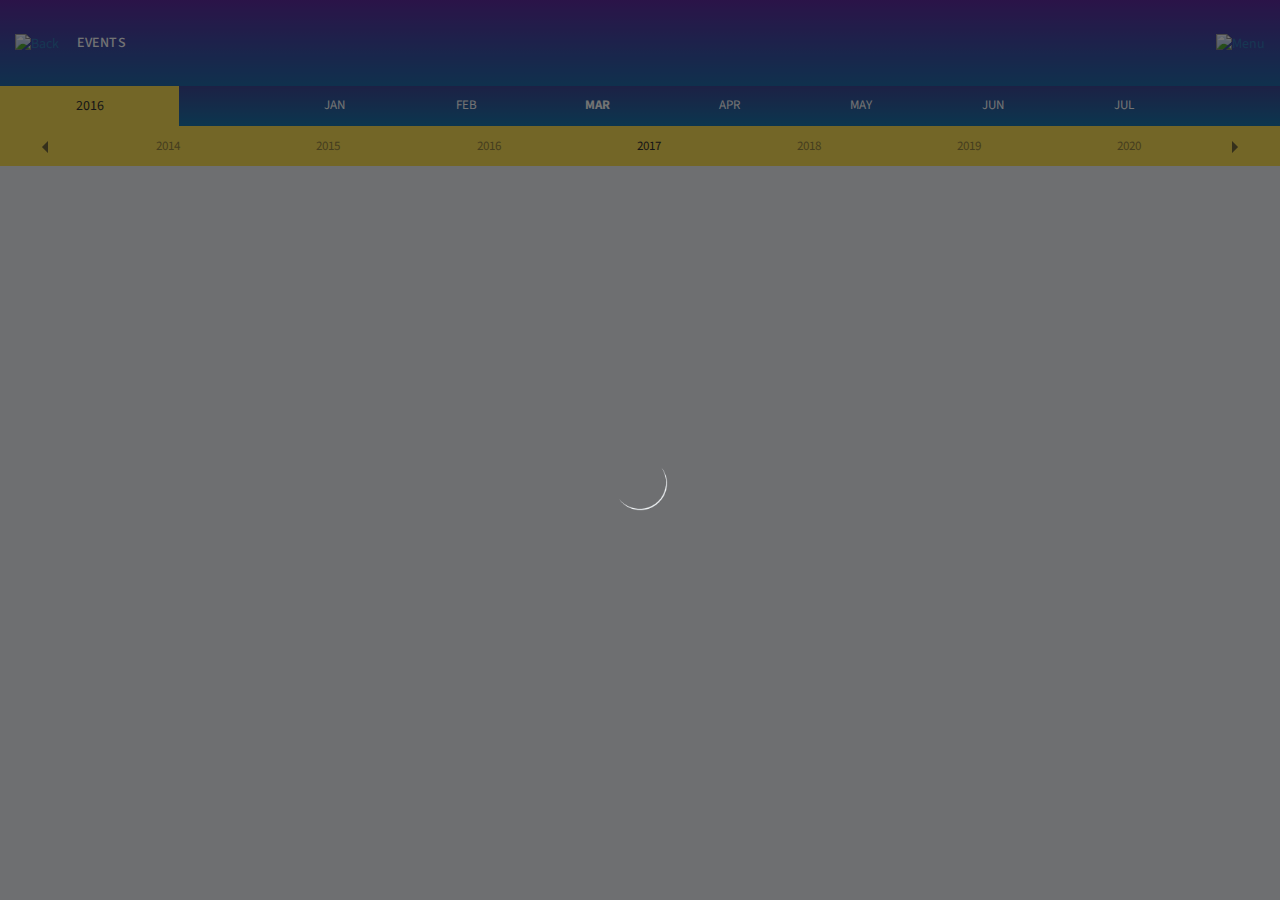
==== events.html @ c9eff9c0 "new version" ====
<!DOCTYPE html>
<html lang="en">
<head>
	<meta charset="utf-8">
	<meta http-equiv="X-UA-Compatible" content="IE=edge">
	<meta name="viewport" content="width=device-width, initial-scale=1, maximum-scale=1, user-scalable=no">
	<title>Health First</title>
	<link href="https://fonts.googleapis.com/css?family=Source+Sans+Pro:400,600,700,900" rel="stylesheet">
	<link href="css/bootstrap.min.css" rel="stylesheet">
	<!--<link href="css/bootstrap-datepicker.css" rel="stylesheet">-->
	<link href="css/theme.css?v=1.9" rel="stylesheet">
	<!--<link href="css/bootstrap-fileupload.css" rel="stylesheet">-->
</head>
<body class="event-page">
	<header id="pageheader">
		<div class="header">
			<div class="panel-control-left"><a href="#"><img alt="Back" src="assets/img/menu2.png" width="21" height="19"></a></div>
			<div class="site-title"><h4>Events</h4></div>
			<div class="panel-control-right"><a href="#"><img alt="Menu" src="assets/img/menu-icon.png" width="4" height="16"></a></div>
		</div>
	</header>
    <main id="pagecontent">
        <div id="htmlContent">
			<div id="events_html">
<div class="calendar-bottom">
	<div class="calendar-year"><div class="calendar-month-year-text">2016</div></div>
	<span class="navigate"><a id="scrollRight" href="#"><img src="assets/img/front-arrow2.png" alt="" width="6" height="12"></a></span>
	<ul class="month-list">
		<li class="month-block">JAN</li><li class="month-block">FEB</li><li class="month-block current">MAR</li><li class="month-block">APR</li><li class="month-block">MAY</li><li class="month-block">JUN</li><li class="month-block">JUL</li><li class="month-block">AUG</li><li class="month-block">SEP</li><li class="month-block">OCT</li><li class="month-block">NOV</li><li class="month-block">DEC</li>
	</ul>
  <span class="navigate text-right"> <a id="scrollLeft" href="#"><img src="assets/img/back-arrow2.png" alt="" width="6" height="12"></a></span>
</div>
				
				<div class="cal-year">
					<div id="backyear" class="cal-left"><img src="assets/img/back-arrow.png" alt="" width="6" height="12"></div>
					<ul class="year-list">
						<li class="">2014</li>
						<li class="">2015</li>
						<li class="">2016</li>
						<li class="current">2017</li>
						<li class="">2018</li>
						<li class="">2019</li>
						<li class="">2020</li>
						<li class="">2021</li>
						<li class="">2022</li>
					</ul>
					<div id="frontyear" class="cal-right"><img src="assets/img/front-arrow.png" alt="" width="6" height="12"></div>
				</div>
				<ul class="media-list media-list-linked event-list">
                					
				</ul>
			</div>
            
            <div id="confirmation_html" style="visibility:hidden;">
 <div class="profile-tab2">
	
    <div class="tab-content">
        
        
        <div id="confirmation2" class="tab-pane active">
            <form autocomplete="off" class="yc-form" name="addappointment" id="addappointment" method="post" >
                            <input name="event_id" id="event_id" value="" type="hidden">
                            <input name="event_date" id="event_date" value="" type="hidden">
							<div class="login-from">
								<div class="pagefoot sign-text">
									<p>Please e-sign below and send your<br>
										registration. A representative will stay in<br>
										touch with you shortly</p>
								</div>
								<div class="form-group yc-form-signfield sign-field" style="position:relative;">
									<div class="input">
										<div>
											<div id="content">
												<a id="clearsign" href="javascript:;">Clear</a>
												<div id="signatureparent">
                                                    <div id="signature" class="yc-signature"></div>
                                                </div>
											</div>
											<div id="scrollgrabber"></div>
											<div id="signhere" style="display: block;">Sign Here</div>
										</div>
										<div class="clearboth"></div>
										<input name="signature_capture" id="signature_capture" type="hidden">
										<input name="signature_data" id="signature_data" type="hidden">
									</div>
								</div>
								<div class="pagefoot pagefoot-link">
									<p><a href="">Privacy Policy</a> | <a href="">Terms of Conditions</a></p>
								</div>
								<div class="yc_submit" style="display:none;">
										<input class="yc-button primary large" value="Finish" name="non_cli_conf" id="non_cli_conf" type="submit">
								</div>
							</div>
						</form>
        </div>									
    </div>
			</div>
            <div class="md-modal md-effect-1 " id="non_appoinmentSuccess" >
           
					<div class="md-content">
						<div class="success_body">
							<div class="success_content">
								<img src="assets/img/success_tick.png" alt="tickmark" width="46" height="46">
													<h4>You are now checked-in for your visit with <span></span></h4>
								<a class="successdonebtn" id="successlink" href="home.html">ok</a>
							</div>
							<div class="success_container">
								<h4>Download our FREE app and manage your health in one place</h4>
							</div>
						</div>
					</div>
				</div>
            </div>
            
            
		</div>
    </main>
    <footer id="pagefooter"> </footer>
    <div id="loading" style="text-align: center; ">
        <img src="img/AcuantWebServices/ring.gif" alt="loading" width="66" height="66">
    </div>
    <div class="md-overlay md-show"></div>
    <script src="js/jquery.min.js"></script>
    <script src="js/bootstrap.min.js"></script>
	<script type="text/javascript" src="js/jquery.nicescroll.min.js"></script>
    <script type='text/javascript' src='js/select2.js'></script>
    <script src="plugins/jSignature/jSignature.min.noconflict.js"></script>
    <script src="js/events.js"></script>
    <script src="js/bootstrap-datepicker.min.js"></script>
   
</body>
</html>
---- css/theme.css ----
.clearfix{*zoom:1;}
.clearfix:before,
.clearfix:after{display:table;content:"";line-height:0;}
.clearfix:after{clear:both;}
.hide-text{font:0/0 a;color:transparent;text-shadow:none;background-color:transparent;border:0;}
.input-block-level{display:block;width:100%;min-height:30px;-webkit-box-sizing:border-box;-moz-box-sizing:border-box;box-sizing:border-box;}
.btn-file{overflow:hidden;position:relative;vertical-align:middle;}
.btn-file > input{position:absolute;top:0;right:0;margin:0;opacity:0;filter:alpha(opacity=0);transform:translate(-300px, 0) scale(4);font-size:23px;direction:ltr;cursor:pointer;}
.fileupload{margin-bottom:9px;}
.fileupload .uneditable-input{display:inline-block;margin-bottom:0px;vertical-align:middle;cursor:text;}
.fileupload .thumbnail{overflow:hidden;display:inline-block;margin-bottom:5px;vertical-align:middle;text-align:center;}
.fileupload .thumbnail > img{display:inline-block;vertical-align:middle;max-height:100%;}
.fileupload .btn{vertical-align:middle;}
.fileupload-exists .fileupload-new,
.fileupload-new .fileupload-exists{display:none;}
.fileupload-inline .fileupload-controls{display:inline;}
.fileupload-new .input-append .btn-file{-webkit-border-radius:0 3px 3px 0;-moz-border-radius:0 3px 3px 0;border-radius:0 3px 3px 0;}
.thumbnail-borderless .thumbnail{border:none;padding:0;-webkit-border-radius:0;-moz-border-radius:0;border-radius:0;-webkit-box-shadow:none;-moz-box-shadow:none;box-shadow:none;}
.fileupload-new.thumbnail-borderless .thumbnail{border:1px solid #ddd;}
.control-group.warning .fileupload .uneditable-input{color:#a47e3c;border-color:#a47e3c;}
.control-group.warning .fileupload .fileupload-preview{color:#a47e3c;}
.control-group.warning .fileupload .thumbnail{border-color:#a47e3c;}
.control-group.error .fileupload .uneditable-input{color:#b94a48;border-color:#b94a48;}
.control-group.error .fileupload .fileupload-preview{color:#b94a48;}
.control-group.error .fileupload .thumbnail{border-color:#b94a48;}
.control-group.success .fileupload .uneditable-input{color:#468847;border-color:#468847;}
.control-group.success .fileupload .fileupload-preview{color:#468847;}
.control-group.success .fileupload .thumbnail{border-color:#468847;}
.select2-container{box-sizing:border-box;display:inline-block;margin:0;position:relative;vertical-align:middle;}
.select2-container .select2-selection--single{box-sizing:border-box;cursor:pointer;display:block;height:30px;user-select:none;-webkit-user-select:none;}
.select2-container .select2-selection--single .select2-selection__rendered{display:block;padding-left:12px;padding-right:20px;overflow:hidden;text-overflow:ellipsis;white-space:nowrap;font-size:13px;}
.select2-container .select2-selection--single .select2-selection__clear{position:relative;}
.select2-container[dir="rtl"] .select2-selection--single .select2-selection__rendered{padding-right:8px;padding-left:20px;}
.select2-container .select2-selection--multiple{box-sizing:border-box;cursor:pointer;display:block;min-height:32px;user-select:none;-webkit-user-select:none;}
.select2-container .select2-selection--multiple .select2-selection__rendered{display:inline-block;overflow:hidden;padding-left:8px;text-overflow:ellipsis;white-space:nowrap;}
.select2-container .select2-search--inline{float:left;}
.select2-container .select2-search--inline .select2-search__field{box-sizing:border-box;border:none;font-size:100%;margin-top:5px;padding:0;}
.select2-container .select2-search--inline .select2-search__field::-webkit-search-cancel-button{-webkit-appearance:none;}
.select2-dropdown{background-color:#f8fafc;border:1px solid #e4e4e4;border-radius:4px;box-sizing:border-box;display:block;position:absolute;left:-100000px;width:100%;z-index:1051;}
.select2-results{display:block;}
.select2-results__options{list-style:none;margin:0;padding:0;}
.select2-results__option{padding:6px;user-select:none;-webkit-user-select:none;}
.select2-results__option[aria-selected]{cursor:pointer;}
.select2-container--open .select2-dropdown{left:0;}
.select2-container--open .select2-dropdown--above{border-bottom:none;border-bottom-left-radius:0;border-bottom-right-radius:0;}
.select2-search--dropdown{display:block;padding:4px;}
.select2-search--dropdown .select2-search__field{padding:4px;width:100%;box-sizing:border-box;}
.select2-search--dropdown .select2-search__field::-webkit-search-cancel-button{-webkit-appearance:none;}
.select2-search--dropdown.select2-search--hide{display:none;}
.select2-close-mask{border:0;margin:0;padding:0;display:block;position:fixed;left:0;top:0;min-height:100%;min-width:100%;height:auto;width:auto;opacity:0;z-index:99;background-color:#fff;filter:alpha(opacity=0);}
.select2-hidden-accessible{border:0 !important;clip:rect(0 0 0 0) !important;height:1px !important;margin:-1px !important;overflow:hidden !important;padding:0 !important;position:absolute !important;width:1px !important;}
.select2-container--default .select2-selection--single{background-color:#f8fafc;border:1px solid #e4e4e4;border-radius:4px;color:#fff;}
.select2-container--default .select2-selection--single .select2-selection__rendered{color:#333;line-height:28px;}
.select2-container--default .select2-selection--single .select2-selection__clear{cursor:pointer;float:right;font-weight:bold;}
.select2-container--default .select2-selection--single .select2-selection__placeholder{color:#999;}
.select2-container--default .select2-selection--single .select2-selection__arrow{height:28px;position:absolute;top:1px;right:1px;width:20px;}
.select2-container--default .select2-selection--single .select2-selection__arrow b{border-color:#939393 transparent transparent transparent;border-style:solid;border-width:5px 4px 0 4px;height:0;left:50%;margin-left:-4px;margin-top:-2px;position:absolute;top:50%;width:0;}
.select2-container--default[dir="rtl"] .select2-selection--single .select2-selection__clear{float:left;}
.select2-container--default[dir="rtl"] .select2-selection--single .select2-selection__arrow{left:1px;right:auto;}
.select2-container--default.select2-container--disabled .select2-selection--single{background-color:#eee;cursor:default;}
.select2-container--default.select2-container--disabled .select2-selection--single .select2-selection__clear{display:none;}
.select2-container--default.select2-container--open .select2-selection--single .select2-selection__arrow b{border-color:transparent transparent #939393 transparent;border-width:0 4px 5px 4px;}
.select2-container--default .select2-selection--multiple{background-color:white;border:1px solid #aaa;border-radius:4px;cursor:text;}
.select2-container--default .select2-selection--multiple .select2-selection__rendered{box-sizing:border-box;list-style:none;margin:0;padding:0 5px;width:100%;}
.select2-container--default .select2-selection--multiple .select2-selection__placeholder{color:#999;margin-top:5px;float:left;}
.select2-container--default .select2-selection--multiple .select2-selection__clear{cursor:pointer;float:right;font-weight:bold;margin-top:5px;margin-right:10px;}
.select2-container--default .select2-selection--multiple .select2-selection__choice{background-color:#e4e4e4;border:1px solid #aaa;border-radius:4px;cursor:default;float:left;margin-right:5px;margin-top:5px;padding:0 5px;}
.select2-container--default .select2-selection--multiple .select2-selection__choice__remove{color:#999;cursor:pointer;display:inline-block;font-weight:bold;margin-right:2px;}
.select2-container--default .select2-selection--multiple .select2-selection__choice__remove:hover{color:#333;}
.select2-container--default[dir="rtl"] .select2-selection--multiple .select2-selection__choice, .select2-container--default[dir="rtl"] .select2-selection--multiple .select2-selection__placeholder, .select2-container--default[dir="rtl"] .select2-selection--multiple .select2-search--inline{float:right;}
.select2-container--default[dir="rtl"] .select2-selection--multiple .select2-selection__choice{margin-left:5px;margin-right:auto;}
.select2-container--default[dir="rtl"] .select2-selection--multiple .select2-selection__choice__remove{margin-left:2px;margin-right:auto;}
.select2-container--default.select2-container--focus .select2-selection--multiple{border:solid black 1px;outline:0;}
.select2-container--default.select2-container--disabled .select2-selection--multiple{background-color:#eee;cursor:default;}
.select2-container--default.select2-container--disabled .select2-selection__choice__remove{display:none;}
.select2-container--default.select2-container--open.select2-container--above .select2-selection--single, .select2-container--default.select2-container--open.select2-container--above .select2-selection--multiple{border-top-left-radius:0;border-top-right-radius:0;}
.select2-container--default.select2-container--open.select2-container--below .select2-selection--single, .select2-container--default.select2-container--open.select2-container--below .select2-selection--multiple{border-bottom-left-radius:0;border-bottom-right-radius:0;}
.select2-container--default .select2-search--dropdown .select2-search__field{background-color:#206a47;border:1px solid #206a47;}
.select2-container--default .select2-search--inline .select2-search__field{background:transparent;border:none;outline:0;box-shadow:none;-webkit-appearance:textfield;}
.select2-container--default .select2-results > .select2-results__options{max-height:200px;overflow-y:auto;}
.select2-container--default .select2-results__option[role=group]{padding:0;}
.select2-container--default .select2-results__option[aria-disabled=true]{color:#999;}
.select2-container--default .select2-results__option .select2-results__option{padding-left:1em;}
.select2-container--default .select2-results__option .select2-results__option .select2-results__group{padding-left:0;}
.select2-container--default .select2-results__option .select2-results__option .select2-results__option{margin-left:-1em;padding-left:2em;}
.select2-container--default .select2-results__option .select2-results__option .select2-results__option .select2-results__option{margin-left:-2em;padding-left:3em;}
.select2-container--default .select2-results__option .select2-results__option .select2-results__option .select2-results__option .select2-results__option{margin-left:-3em;padding-left:4em;}
.select2-container--default .select2-results__option .select2-results__option .select2-results__option .select2-results__option .select2-results__option .select2-results__option{margin-left:-4em;padding-left:5em;}
.select2-container--default .select2-results__option .select2-results__option .select2-results__option .select2-results__option .select2-results__option .select2-results__option .select2-results__option{margin-left:-5em;padding-left:6em;}
.select2-container--default .select2-results__option--highlighted[aria-selected]{background-color:#5897fb;color:white;}
.select2-container--default .select2-results__group{cursor:default;display:block;padding:6px;}
.select2-container--classic .select2-selection--single{background-color:#f7f7f7;border:1px solid #aaa;border-radius:4px;outline:0;background-image:-webkit-linear-gradient(top, white 50%, #eeeeee 100%);background-image:-o-linear-gradient(top, white 50%, #eeeeee 100%);background-image:linear-gradient(to bottom, white 50%, #eeeeee 100%);background-repeat:repeat-x;filter:progid:DXImageTransform.Microsoft.gradient(startColorstr='#FFFFFFFF', endColorstr='#FFEEEEEE', GradientType=0);}
.select2-container--classic .select2-selection--single:focus{border:1px solid #5897fb;}
.select2-container--classic .select2-selection--single .select2-selection__rendered{color:#444;line-height:28px;}
.select2-container--classic .select2-selection--single .select2-selection__clear{cursor:pointer;float:right;font-weight:bold;margin-right:10px;}
.select2-container--classic .select2-selection--single .select2-selection__placeholder{color:#999;}
.select2-container--classic .select2-selection--single .select2-selection__arrow{background-color:#ddd;border:none;border-left:1px solid #aaa;border-top-right-radius:4px;border-bottom-right-radius:4px;height:26px;position:absolute;top:1px;right:1px;width:20px;background-image:-webkit-linear-gradient(top, #eeeeee 50%, #cccccc 100%);background-image:-o-linear-gradient(top, #eeeeee 50%, #cccccc 100%);background-image:linear-gradient(to bottom, #eeeeee 50%, #cccccc 100%);background-repeat:repeat-x;filter:progid:DXImageTransform.Microsoft.gradient(startColorstr='#FFEEEEEE', endColorstr='#FFCCCCCC', GradientType=0);}
.select2-container--classic .select2-selection--single .select2-selection__arrow b{border-color:#888 transparent transparent transparent;border-style:solid;border-width:5px 4px 0 4px;height:0;left:50%;margin-left:-4px;margin-top:-2px;position:absolute;top:50%;width:0;}
.select2-container--classic[dir="rtl"] .select2-selection--single .select2-selection__clear{float:left;}
.select2-container--classic[dir="rtl"] .select2-selection--single .select2-selection__arrow{border:none;border-right:1px solid #aaa;border-radius:0;border-top-left-radius:4px;border-bottom-left-radius:4px;left:1px;right:auto;}
.select2-container--classic.select2-container--open .select2-selection--single{border:1px solid #5897fb;}
.select2-container--classic.select2-container--open .select2-selection--single .select2-selection__arrow{background:transparent;border:none;}
.select2-container--classic.select2-container--open .select2-selection--single .select2-selection__arrow b{border-color:transparent transparent #888 transparent;border-width:0 4px 5px 4px;}
.select2-container--classic.select2-container--open.select2-container--above .select2-selection--single{border-top:none;border-top-left-radius:0;border-top-right-radius:0;background-image:-webkit-linear-gradient(top, white 0%, #eeeeee 50%);background-image:-o-linear-gradient(top, white 0%, #eeeeee 50%);background-image:linear-gradient(to bottom, white 0%, #eeeeee 50%);background-repeat:repeat-x;filter:progid:DXImageTransform.Microsoft.gradient(startColorstr='#FFFFFFFF', endColorstr='#FFEEEEEE', GradientType=0);}
.select2-container--classic.select2-container--open.select2-container--below .select2-selection--single{border-bottom:none;border-bottom-left-radius:0;border-bottom-right-radius:0;background-image:-webkit-linear-gradient(top, #eeeeee 50%, white 100%);background-image:-o-linear-gradient(top, #eeeeee 50%, white 100%);background-image:linear-gradient(to bottom, #eeeeee 50%, white 100%);background-repeat:repeat-x;filter:progid:DXImageTransform.Microsoft.gradient(startColorstr='#FFEEEEEE', endColorstr='#FFFFFFFF', GradientType=0);}
.select2-container--classic .select2-selection--multiple{background-color:white;border:1px solid #aaa;border-radius:4px;cursor:text;outline:0;}
.select2-container--classic .select2-selection--multiple:focus{border:1px solid #5897fb;}
.select2-container--classic .select2-selection--multiple .select2-selection__rendered{list-style:none;margin:0;padding:0 5px;}
.select2-container--classic .select2-selection--multiple .select2-selection__clear{display:none;}
.select2-container--classic .select2-selection--multiple .select2-selection__choice{background-color:#e4e4e4;border:1px solid #aaa;border-radius:4px;cursor:default;float:left;margin-right:5px;margin-top:5px;padding:0 5px;}
.select2-container--classic .select2-selection--multiple .select2-selection__choice__remove{color:#888;cursor:pointer;display:inline-block;font-weight:bold;margin-right:2px;}
.select2-container--classic .select2-selection--multiple .select2-selection__choice__remove:hover{color:#555;}
.select2-container--classic[dir="rtl"] .select2-selection--multiple .select2-selection__choice{float:right;}
.select2-container--classic[dir="rtl"] .select2-selection--multiple .select2-selection__choice{margin-left:5px;margin-right:auto;}
.select2-container--classic[dir="rtl"] .select2-selection--multiple .select2-selection__choice__remove{margin-left:2px;margin-right:auto;}
.select2-container--classic.select2-container--open .select2-selection--multiple{border:1px solid #5897fb;}
.select2-container--classic.select2-container--open.select2-container--above .select2-selection--multiple{border-top:none;border-top-left-radius:0;border-top-right-radius:0;}
.select2-container--classic.select2-container--open.select2-container--below .select2-selection--multiple{border-bottom:none;border-bottom-left-radius:0;border-bottom-right-radius:0;}
.select2-container--classic .select2-search--dropdown .select2-search__field{border:1px solid #aaa;outline:0;}
.select2-container--classic .select2-search--inline .select2-search__field{outline:0;box-shadow:none;}
.select2-container--classic .select2-dropdown{background-color:white;border:1px solid transparent;}
.select2-container--classic .select2-dropdown--above{border-bottom:none;}
.select2-container--classic .select2-dropdown--below{border-top:none;}
.select2-container--classic .select2-results > .select2-results__options{max-height:200px;overflow-y:auto;}
.select2-container--classic .select2-results__option[role=group]{padding:0;}
.select2-container--classic .select2-results__option[aria-disabled=true]{color:grey;}
.select2-container--classic .select2-results__option--highlighted[aria-selected]{background-color:#3875d7;color:white;}
.select2-container--classic .select2-results__group{cursor:default;display:block;padding:6px;}
.select2-container--classic.select2-container--open .select2-dropdown{border-color:#5897fb;}
.select2-container--default .select2-selection--multiple .select2-selection__rendered{height:32px;overflow:hidden;-webkit-transition:all .35s;-moz-transition:all .35s;transition:all .35s;}
.select2-container--default.select2-container--focus .select2-selection--multiple .select2-selection__rendered{height:auto;overflow:visible;min-height:32px;}
.select2-container--default .select2-selection--multiple .select2-selection__choice{text-overflow:ellipsis;white-space:nowrap;width:120px;overflow:hidden;display:inline-block;}
body{font-family:"Source Sans Pro",sans-serif;background:#f3f7fa;}
body.subpagebody, body.howreach-page, body.privacy-page, body.password-page, body.signup-page{background-repeat:no-repeat;background-attachment:fixed;background-color:rgba(95,44,161,1);background-image:-moz-linear-gradient(top, rgba(95,44,161,1) 0%, rgba(35,108,172,1) 100%);background-image:-webkit-gradient(left top, left bottom, color-stop(0%, rgba(95,44,161,1)), color-stop(100%, rgba(35,108,172,1)));background-image:-webkit-linear-gradient(top, rgba(95,44,161,1) 0%, rgba(35,108,172,1) 100%);background-image:-o-linear-gradient(top, rgba(95,44,161,1) 0%, rgba(35,108,172,1) 100%);background-image:-ms-linear-gradient(top, rgba(95,44,161,1) 0%, rgba(35,108,172,1) 100%);background-image:linear-gradient(to bottom, rgba(95,44,161,1) 0%, rgba(35,108,172,1) 100%);filter:progid:DXImageTransform.Microsoft.gradient(startColorstr='#5f2ca1', endColorstr='#236cac', GradientType=0);}
h1, h2, h3, h4, h5, h6{font-family:"Source Sans Pro",sans-serif;}
a, a:hover, a:focus{outline:none;-webkit-transition:color .15s ease-in-out 0s;-moz-transition:color .15s ease-in-out 0s;transition:color .15s ease-in-out 0s;text-decoration:none;}
label{font-weight:normal;color:#333;font-size:13px;}
#profileHeader{background:rgba(95,44,161,1);background:-moz-linear-gradient(top, rgba(95,44,161,1) 0%, rgba(35,108,172,1) 100%);background:-webkit-gradient(left top, left bottom, color-stop(0%, rgba(95,44,161,1)), color-stop(100%, rgba(35,108,172,1)));background:-webkit-linear-gradient(top, rgba(95,44,161,1) 0%, rgba(35,108,172,1) 100%);background:-o-linear-gradient(top, rgba(95,44,161,1) 0%, rgba(35,108,172,1) 100%);background:-ms-linear-gradient(top, rgba(95,44,161,1) 0%, rgba(35,108,172,1) 100%);background:linear-gradient(to bottom, rgba(95,44,161,1) 0%, rgba(35,108,172,1) 100%);filter:progid:DXImageTransform.Microsoft.gradient(startColorstr='#5f2ca1', endColorstr='#236cac', GradientType=0);height:86px;left:0;margin:auto;padding:0;position:relative;text-align:center;top:0;width:100%;z-index:99;}
#profileHeader h4{color:#fff;display:block;font-family:"Source Sans Pro",sans-serif;font-size:18px;line-height:86px;font-weight:500;margin:0;text-transform:uppercase;letter-spacing:.5;}
#pageheader{position:relative;}
#pageheader .logowithbg{text-align:center;padding:10px 0;}
#banner{background:#6DC437 url(../img/home-hero.jpg) no-repeat center top;background-size:cover;padding:160px 0;text-align:center;}
.subpagebody #banner{padding:50px 0 30px 0;background-position:center 50%;}
.subpagebody #banner h2{color:#fff;font-family:"Source Sans Pro",sans-serif;font-size:24px;line-height:1.1;margin:20px 0 0 0;padding:0 10px 0px;text-align:center;font-weight:400;}
#banner.muserprofile{height:315px;}
#pagecontent{padding:30px;}
#pagecontent .chossedoctorlist ul{padding-left:0;margin:0;}
#pagecontent .chossedoctorlist li{list-style:none;margin:0 0 6px;}
#pagecontent .chossedoctorlist li:last-child{margin-bottom:0;}
#pagecontent .chossedoctorlist li a{font-size:14px;font-weight:normal;background-color:#f1f5f9;border:1px solid #e4e4e4 !important;border-radius:3px;-moz-border-radius:3px;-webkit-border-radius:3px;-o-border-radius:3px;padding:10px;color:#333;text-decoration:none;display:inline-block;width:100%;text-align:left;position:relative;}
#pagecontent .chossedoctorlist li a:hover{opacity:0.8;color:#333;}
#pagecontent .login-from{display:inline-block;width:100%;}
#pagecontent .login-from .form-control{font-family:Source Sans Pro;background-color:#f8fafc;border:1px solid #e4e4e4;box-shadow:inherit;color:#333;font-size:13px;height:35px;letter-spacing:0.5px;}
#pagecontent input[type="submit"]{font-weight:bold;margin:40px auto 0;width:163px;white-space:normal;padding:4px 15px;background-color:#125d8d;border:1px solid #125d8d !important;text-transform:uppercase;color:#fff;display:block;font-size:14px;border-radius:50px;-moz-border-radius:50px;-webkit-border-radius:50px;-o-border-radius:50px;}
.pagefoot{text-align:center;}
.pagefoot p{color:#333;display:block;font-family:"Source Sans Pro",sans-serif;font-size:13px;line-height:20px;margin:0 0 10px;padding:0 20px;font-weight:400;}
.pagefoot a{color:#333;font-family:"Source Sans Pro",sans-serif;font-size:13px;line-height:18px;margin:20px 0 0;text-align:center;text-decoration:underline;}
.backBtn{height:86px;left:0;margin:0;padding:32px 20px;position:absolute;top:0;z-index:999;}
#pagecontent .fileupload-new{margin-bottom:0;}
.scancardpage .fileupload .thumbnail{background:#e8e8e8 none repeat scroll 0 0;border:1px solid #d1d1d1;border-radius:3px;line-height:22px !important;margin:auto;padding:9px;width:135px;}
.scancardpage .starter-template{padding:0 0 5px;text-align:center;}
#pagecontent .bluebtn{display:block;font-family:"Source Sans Pro",sans-serif;font-size:18px;text-transform:uppercase;width:100%;border-radius:3px;-moz-border-radius:3px;-webkit-border-radius:3px;-o-border-radius:3px;background-color:#1e75ac;color:#fff;text-align:center;line-height:24px;font-size:14px;padding:5px 0;height:35px;}
.bluebtn:hover{opacity:0.8;color:#fff;}
#pagecontent .yc-button.addInsurance.bluebtn{font-size:13px !important;}
#pagecontent .othersubmitlink{text-align:center;margin-top:20px;}
#pagecontent .othersubmitlink a{font-family:Source Sans Pro;color:#333;font-size:14px;text-decoration:underline;margin:0;padding:0;line-height:18px;}
#pagecontent .mobile-first-card{padding-top:70px;}
#pagecontent .mobile-first-card .fileupload-new{display:inline-block;}
#pagecontent .mobile-first-card p{color:#333;font-family:"Source Sans Pro",sans-serif;font-size:13px;font-weight:400;line-height:20px;}
#pagecontent .nav.navbar-nav{font-weight:500;}
#pagecontent .radiooption{float:left;margin-right:4px;margin-bottom:0 !important;}
#pagecontent .genterradio{display:inline-block;width:100%;}
#pagecontent .viewscannedimage{float:right;text-align:center;margin-bottom:15px;}
#pagecontent .viewscannedimage a, #pagecontent .viewscannedimage a:hover{color:#333333;font-size:10px;font-family:"Source Sans Pro",sans-serif;text-decoration:none;margin:0;font-weight:400;display:block;}
#pagecontent .viewscannedimage img{max-width:100%;height:auto;vertical-align:middle;border:0;}
#pagecontent .viewscannedimage a span{display:block;line-height:1.4;}
input[type=checkbox]:not(old),input[type=radio]:not(old){width:28px;margin:0;padding:0;opacity:0;}
input[type=checkbox]:not(old) + label,input[type=radio]:not(old) + label{display:inline-block;margin-left:-28px;padding-left:28px;background:url('../img/checks.png') no-repeat 0 0;line-height:24px;padding-bottom:0;font-family:"Source Sans Pro",sans-serif;font-weight:400;color:#333;font-size:13px;}
input[type=checkbox]:not(old) + label{margin-left:0;}
input[type=checkbox]:not(old):checked + label{background-position:0 -24px;}
input[type=radio]:not(old):checked + label{background-position:0 -48px;}
#pagecontent .login-from .yc-form-field-dob input[type="tel"]{background:none!important;padding:0;border:none;border-bottom:1px solid #333;box-shadow:none;-moz-box-shadow:none;-webkit-box-shadow:none;-o-box-shadow:none;border-radius:0px;-moz-border-radius:0px;-webkit-border-radius:0px;-o-border-radius:0px;min-height:1.1em;display:block;}
.dotstyle{padding:0px 0 10px;margin-top:15px;}
.dotstyle ul{position:relative;display:inline-block;margin:0;padding:0;list-style:none;cursor:default;-webkit-touch-callout:none;-webkit-user-select:none;-khtml-user-select:none;-moz-user-select:none;-ms-user-select:none;user-select:none;}
.dotstyle li{position:relative;display:block;float:left;margin:0 5px;width:10px;height:10px;cursor:pointer;}
.dotstyle-smalldotstroke li{border-radius:50%;border:1px solid #243673;-webkit-transition:border 0.3s ease;transition:border 0.3s ease;}
.dotstyle-smalldotstroke li:first-child{margin-left:0;}
.dotstyle-smalldotstroke li.current{border-width:2px;}
.dotstyle li a{top:0;left:0;width:100%;height:100%;outline:none;border-radius:50%;background-color:#fff;background-color:rgba(255, 255, 255, 0.3);text-indent:-999em;cursor:pointer;position:absolute;}
.dotstyle-smalldotstroke li a{background-color:#203371;-webkit-transition:background-color 0.3s ease, -webkit-transform 0.3s ease;transition:background-color 0.3s ease, transform 0.3s ease;}
.dotstyle-smalldotstroke li a:hover, .dotstyle-smalldotstroke li a:focus, .dotstyle-smalldotstroke li.current a{background-color:#fff;-webkit-transform:scale(0.7);transform:scale(0.7);}
.dotstyle-smalldotstroke li.current a{-webkit-transform:scale(0.6);transform:scale(0.6);}
#pagecontent .phone-container{position:relative;}
#pagecontent .callto{width:40px;height:40px;position:absolute;z-index:999;right:0;top:-40px;border-radius:50%;background:#46a7ae url(../img/phone.png) no-repeat center center;}
#pagecontent .callto a{display:block;width:40px;height:40px;}
#pagecontent .searchInput{position:relative;}
.page-medical-info #pagecontent .searchInput:after{background:transparent url("../img/ac-search2.png") no-repeat scroll 0 0;}
#pagecontent .searchInput:after{background:transparent url("../img/ac-search.png") no-repeat scroll 0 0;bottom:0;content:"";display:block;height:12px;margin:auto;position:absolute;right:8px;top:1px;width:14px;}
#pagecontent .mobile-u-p a{margin-bottom:10px;}
.doctor-information .d-title{color:#fff;display:inline-block;font-weight:500;text-overflow:ellipsis;white-space:nowrap;width:275px;font-size:14px;}
.doctor-information .d-ptitle{color:#fff;display:inline-block;font-weight:400;text-overflow:ellipsis;white-space:nowrap;width:275px;font-size:14px;}
.doctor-information .d-sname{color:#fff;display:inline-block;font-weight:400;text-overflow:ellipsis;white-space:nowrap;width:275px;font-size:14px;}
.doctor-information .d-paddress{color:#fff;display:inline-block;font-weight:400;text-overflow:ellipsis;white-space:nowrap;width:275px;font-size:14px;}
.not-sure{color:#fff;display:table-cell;font-size:14px;font-weight:400;text-overflow:ellipsis;vertical-align:middle;white-space:nowrap;width:275px;}
#pagecontent .customddWrap{position:relative;}
#pagecontent .customddWrap .select2-container--default .select2-selection--single, #noinsurance{border:0;background:#1e75ac;border-radius:3px;-moz-border-radius:3px;-webkit-border-radius:3px;-o-border-radius:3px;height:38px;padding:8px 10px;outline:none;}
#noinsurance{color:#333333;display:block;font-family:"Source Sans Pro",sans-serif;font-size:13px;line-height:37px;padding:0 10px;text-transform:uppercase;position:relative;}
#noinsurance:after{background-image:url("../img/select-normal.png");background-repeat:no-repeat;bottom:0;content:"";display:inline-block;height:17px;margin:auto;position:absolute;right:10px;top:0;width:16px;}
#noinsurance.active:after{background-image:url("../img/select-active.png");}
#pagecontent .customddWrap .select2-container--default .select2-selection--single .select2-selection__arrow{display:block;height:34px;left:1px;width:34px;}
#pagecontent .customddWrap .select2-container--default .select2-selection--single .select2-selection__arrow b{background:rgba(0, 0, 0, 0) url("../img/dd-normal.png") no-repeat scroll 0 0;border:medium none;bottom:0;height:17px;margin:auto;position:absolute;top:1px;width:16px;left:6px;}
#pagecontent .customddWrap .select2-container--default.select2-container--open .select2-selection--single .select2-selection__arrow b{background:rgba(0, 0, 0, 0) url("../img/dd-expand.png") no-repeat scroll 0 0;height:3px;}
#pagecontent .customddWrap .select2-container--default .select2-selection--single .select2-selection__rendered{color:#fff;font-size:13px;line-height:20px;padding:0 25px;font-family:"Source Sans Pro",sans-serif;background-position:100% center;width:auto;display:block;}
#pagecontent .customddWrap .select2-container--default .select2-selection--single .select2-selection__rendered.selected{}
.customddWrap .select2-container.select2-container--default.select2-container--open{left:0 !important;position:relative !important;top:0 !important;}
.customddWrap .select2-container.select2-container--default.select2-container--open .select2-dropdown{position:static;}
.customddWrap .select2-container--default .select2-results > .select2-results__options{max-height:100%;overflow-y:auto;}
.customddWrap .select2-container--open .select2-dropdown{background-color:transparent;border:0px solid #9b9b9b;}
.customddWrap .select2-results li.select2-results__option{color:#fff !important;font-size:13px;margin:2px 0 0!important;padding:6px 10px;line-height:20px;background-color:#125d8d !important;border:1px solid #125d8d;font-family:"Source Sans Pro",sans-serif;text-align:center;font-weight:400;border-radius:3px;-moz-border-radius:3px;-webkit-border-radius:3px;-o-border-radius:3px;box-shadow:0 1px 1px rgba(0, 0, 0, 0.15);-moz-box-shadow:0 1px 1px rgba(0, 0, 0, 0.15);-webkit-box-shadow:0 1px 1px rgba(0, 0, 0, 0.15);-o-box-shadow:0 1px 1px rgba(0, 0, 0, 0.15);}
.customddWrap .select2-container--open .select2-dropdown, #pagecontent-field .acResults, .yc-form-field .acResults{box-shadow:none!important;-moz-box-shadow:none!important;-webkit-box-shadow:none!important;-o-box-shadow:none!important;}
.customddWrap .select2-container--default .select2-results__option[aria-selected="true"],.select2-container--default .select2-results__option[aria-selected="true"]{background-image:none !important;opacity:0.65;}
.customddWrap .select2-container--default .select2-results__option--highlighted,.select2-container--default .select2-results__option--highlighted[aria-selected="false"]{background-color:transparent!important;}
.select2-container--open .select2-dropdown, #pagecontent-field .acResults, .yc-form-field .acResults{margin-top:4px;}
.select2-container--open .select2-dropdown .select2-results li.select2-results__option{font-family:"Source Sans Pro",sans-serif;font-size:13px;font-weight:400;line-height:1.6;margin:0;padding:5px;color:#333;width:100%;float:left;display:block;}
#pagecontent-field .acResults ul li{font-family:"Source Sans Pro",sans-serif;font-size:13px;font-weight:400;line-height:1.6;margin:0;padding:5px;color:#fff;width:100%;float:left;display:block;}
.yc-form-field .acResults ul li{font-family:"Source Sans Pro",sans-serif;font-size:13px;font-weight:400;line-height:1.6;margin:0;padding:5px;color:#fff;width:100%;float:left;display:block;}
.user-profile2 .select2-container--open .select2-dropdown .select2-results li.select2-results__option{border-bottom:1px solid #e4e4e4;}
.user-profile2 .select2-container--open .select2-dropdown .select2-results li.select2-results__option:last-child{border-bottom:0;}
.form-container .select2-container--default, .form-group .select2-container--default{width:100%!important;}
.select2-container--default .select2-selection--multiple{height:35px;min-height:22px;position:relative;border:0;}
.select2-container--default .select2-selection--multiple .select2-selection__rendered{font-size:13px;height:auto !important;min-height:21px !important;padding:0;line-height:20px;}
.select2-container--default .select2-selection--multiple .select2-selection__choice{background-color:#96a7b1;border:1px solid #96a7b1;border-radius:3px;-moz-border-radius:3px;-webkit-border-radius:3px;-o-border-radius:3px;padding:1px 5px 2px;}
#pagecontent .addmedication{display:block;text-align:center;font-size:13px;background-color:#125d8d;}
#pagecontent .addmedication:hover, #pagecontent .addmedication:active{color:#fff;}
#pagecontent .security_content{text-align:center;padding:20px 0 0;margin-bottom:30px;}
#pagecontent .form-style-1{margin:0 auto;max-width:280px;padding-left:0;}
#pagecontent .form-style-1 li{padding:0;display:block;list-style:none;margin:10px 0 15px;}
#pagecontent .scanbtn.greenbtn, #pagecontent .scanbtn.bluebtn{font-size:18px;padding:22px 15px;text-transform:uppercase;text-align:center;}
#pagecontent .greenbtn{border:1px solid #01989b;border-radius:3px;-moz-border-radius:3px;-webkit-border-radius:3px;-o-border-radius:3px;box-shadow:0 0 0px 1px rgba(5, 168, 170, .75) inset;-moz-box-shadow:0 0 0px 1px rgba(5, 168, 170, .75) inset;-webkit-box-shadow:0 0 0px 1px rgba(5, 168, 170, .75) inset;-o-box-shadow:0 0 0px 1px rgba(5, 168, 170, .75) inset;color:#fff;display:block;font-size:13px;font-weight:600;padding:12px 0;text-shadow:0 1px 1px rgba(0, 0, 0, 0.25);text-transform:uppercase;background-image:-ms-linear-gradient(top, rgba(2,160,163,1) 0%, rgba(0,119,121,1) 100%);background-image:-moz-linear-gradient(top, rgba(2,160,163,1) 0%, rgba(0,119,121,1) 100%);background-image:-o-linear-gradient(top, rgba(2,160,163,1) 0%, rgba(0,119,121,1) 100%);background-image:-webkit-gradient(linear, left top, left bottom, color-stop(0, rgba(2,160,163,1)), color-stop(100, rgba(0,119,121,1)));background-image:-webkit-linear-gradient(top, rgba(2,160,163,1) 0%, rgba(0,119,121,1) 100%);background-image:linear-gradient(to bottom, rgba(2,160,163,1) 0%, rgba(0,119,121,1) 100%);}
#pagecontent .security_content h4{margin-top:25px;}
#pagecontent .chossedoctorlist.readchyou li a{text-transform:none;font-weight:400;font-size:13px;}
#pagecontent h2.reach-title{font-family:"Source Sans Pro",sans-serif;font-size:18px!important;font-weight:600!important;color:#333;margin-bottom:20px;margin-top:20px;}
#pagecontent h4{font-family:"Source Sans Pro",sans-serif;font-size:13px!important;line-height:18px;color:#333;font-weight:400;padding-top:10px;margin:0px 0 30px 0;}
#pagecontent h4:last-child{padding-top:0;}
body.profile-signup{background:url(../img/home-hero.jpg) no-repeat left top;background-size:cover;background-attachment:fixed;}
body.profile-signup .form-container{margin:130px 2% 0px 2%;border:1px solid #fff;width:96%;}
body.profile-signup .form-container .logowithbg{margin-top:50px;text-align:center;}
body.profile-signup .form-container .form-section{padding:20px;margin-top:50px;background:#136E6F;}
body.profile-signup .form-container .form-section label{color:#fff;}
body.profile-signup .form-container .form-section .yc-button{background:#ffffff;background:-moz-linear-gradient(top, #ffffff 0%, #f6f6f6 47%, #ededed 100%);background:-webkit-linear-gradient(top, #ffffff 0%,#f6f6f6 47%,#ededed 100%);background:linear-gradient(to bottom, #ffffff 0%,#f6f6f6 47%,#ededed 100%);filter:progid:DXImageTransform.Microsoft.gradient(startColorstr='#ffffff', endColorstr='#ededed',GradientType=0);color:#414141 !important;width:100%;height:auto !important;padding:8px 0;line-height:24px;font-size:18px;font-weight:600;text-transform:uppercase;border:1px solid #01989b;}
body.profile-signup .form-container .yc-button:hover{opacity:0.8;}
#pagecontent .security_container{text-align:center;margin:0px 0px 0px;padding-bottom:10px;}
#pagecontent .security_container .yc-input{background-image:none !important;color:#333 !important;font-size:18px !important;height:45px;text-align:center;width:162px !important;}
#pagecontent .profile-complete{position:relative;margin-top:-170px;background:#fff;border:1px solid #ccc;}
#pagecontent .profile-complete .column-title{color:#13998b!important;font-size:20px;font-weight:600!important;letter-spacing:0;line-height:70px;margin-bottom:30px;margin-top:0;text-align:center;text-transform:capitalize;border-bottom:1px solid #9cd2dc;padding:0 10px;line-height:40px;}
#pagecontent .mobilevp ul{margin-bottom:10px;padding:0;}
#pagecontent .mobilevp ul:last-child{margin-bottom:0;}
#pagecontent .mobilevp li{list-style:none;border-bottom:1px solid #ddd;padding:7px 15px 5px;}
#pagecontent .mobilevp li:last-child{border-bottom:0;}
#pagecontent .mobilevp .vp_header{width:auto;margin:0;height:33px;text-indent:15px;background:#1e75ac;border:0!important;border-radius:3px;-moz-border-radius:3px;-webkit-border-radius:3px;-o-border-radius:3px;padding:0 0 0 0 !important;}
#pagecontent .mobilevp .vp_header h2{font-family:"Source Sans Pro",sans-serif;font-size:13px;font-weight:700;padding:7px 0px;margin:0;position:absolute;color:#fff;}
#pagecontent .mobilevp h4{margin-bottom:0;}
#pagecontent .vp_container h4{color:#333;font-family:"Source Sans Pro",sans-serif;font-size:13px;font-weight:400 !important;line-height:18px;margin:0;min-height:18px;padding:3px 0 4px;}
#pagecontent .mobilevp .vp_header > a{float:right;margin:0;padding:6px 10px 6px 0;text-align:center;}
#pagecontent .vp_container h2{color:#333;font-family:"Source Sans Pro",sans-serif;font-size:13px !important;font-weight:600 !important;line-height:18px;margin:0;}
#pagecontent .medical-info input[type="text"]{margin-bottom:25px;padding:15px 20px;height:auto;}
#pageheader .ycmenu{cursor:pointer;margin:0;position:absolute;right:30px;top:30%;padding:0;}
#pageheader .ycmenu-icons li{background:none repeat scroll 0 0 #fff;height:7px;width:7px;line-height:0;list-style:none outside none;margin-right:0px;margin-top:3px;vertical-align:top;border-radius:50%;}
#pageheader>ul.ycmlist{background:#46a7ae none repeat scroll 0 0;border-radius:3px;-moz-border-radius:3px;-webkit-border-radius:3px;-o-border-radius:3px;box-shadow:0 0 0 1px rgba(255, 255, 255, 0.65) inset, 0 0 4px rgba(0, 0, 0, 0.2);-moz-box-shadow:0 0 0 1px rgba(255, 255, 255, 0.65) inset, 0 0 4px rgba(0, 0, 0, 0.2);-webkit-box-shadow:0 0 0 1px rgba(255, 255, 255, 0.65) inset, 0 0 4px rgba(0, 0, 0, 0.2);-o-box-shadow:0 0 0 1px rgba(255, 255, 255, 0.65) inset, 0 0 4px rgba(0, 0, 0, 0.2);color:#333;right:23px;list-style:outside none none;margin:0;position:absolute;top:68px;width:170px;z-index:999;padding:0;display:none;}
#pageheader .ycmlist::after{background:rgba(0, 0, 0, 0) url("../img/menupoparrow.jpg") no-repeat scroll 0 0;content:"";height:12px;position:absolute;right:30px;top:-11px;width:14px;}
#pageheader>ul.ycmlist li{border-bottom:1px solid #3b959c;margin:0 1px;padding:0;text-align:left;position:relative;}
#pageheader>ul.ycmlist li:last-child, #pageheader>ul.ycmlist li.lastmenu::after{border:none;}
#pageheader>ul.ycmlist li a{color:#fff;display:block;font-family:"Source Sans Pro",sans-serif;font-size:14px;line-height:20px;margin:0;padding:8px 10px;}
.fancybox-wrap,
.fancybox-skin,
.fancybox-outer,
.fancybox-inner,
.fancybox-image,
.fancybox-wrap iframe,
.fancybox-wrap object,
.fancybox-nav,
.fancybox-nav span,
.fancybox-tmp{padding:0;margin:0;border:0;outline:none;vertical-align:top;}
.fancybox-wrap{position:absolute;top:0;left:0;z-index:8020;}
.fancybox-skin{position:relative;background:#f9f9f9;color:#444;text-shadow:none;}
.fancybox-opened{z-index:8030;}
.fancybox-outer,
.fancybox-inner{position:relative;}
.fancybox-inner{overflow:hidden;}
.fancybox-type-iframe .fancybox-inner{-webkit-overflow-scrolling:touch;}
.fancybox-error{color:#444;font:14px/20px "Helvetica Neue", Helvetica, Arial, sans-serif;margin:0;padding:15px;white-space:nowrap;}
.fancybox-image,
.fancybox-iframe{display:block;width:100%;height:100%;}
.fancybox-image{max-width:100%;max-height:100%;}
#fancybox-loading{background-image:url(../img/fancybox/fancybox_sprite.png);}
#fancybox-loading{position:fixed;top:50%;left:50%;margin-top:-22px;margin-left:-22px;background-position:0 -108px;opacity:0.8;cursor:pointer;z-index:8060;}
#fancybox-loading div{width:44px;height:44px;background:url(../img/fancybox/fancybox_loading.gif) center center no-repeat;}
.fancybox-close{position:absolute;top:30px;right:30px;width:30px;height:30px;cursor:pointer;z-index:8040;border:3px solid #fff;-webkit-border-radius:3px;-moz-border-radius:3px;border-radius:3px;color:#fff;background-color:rgba(0, 0, 0, 0.2);text-align:center;}
.fancybox-close i{font-size:16px;line-height:30px;}
.fancybox-close:hover{color:#fff;}
.fancybox-nav{position:absolute;top:0;width:40%;height:100%;cursor:pointer;text-decoration:none;background:transparent url(../img/fancybox/blank.gif);-webkit-tap-highlight-color:rgba(0, 0, 0, 0);z-index:8040;}
.fancybox-prev{left:0;}
.fancybox-next{right:0;}
.fancybox-nav span{position:absolute;top:50%;width:30px;height:30px;margin-top:-16px;cursor:pointer;z-index:8040;visibility:hidden;border:3px solid #fff;-webkit-border-radius:3px;-moz-border-radius:3px;border-radius:3px;color:#fff;background-color:rgba(0, 0, 0, 0.2);text-align:center;}
.fancybox-nav span i{font-size:16px;line-height:30px;}
.fancybox-nav span:hover{color:#fff;}
.fancybox-prev span{left:20px;}
.fancybox-next span{right:20px;}
.fancybox-nav:hover span{visibility:visible;}
.fancybox-tmp{position:absolute;top:-99999px;left:-99999px;max-width:99999px;max-height:99999px;overflow:visible !important;}
.fancybox-lock{overflow:visible !important;width:auto;}
.fancybox-lock body{overflow:hidden !important;}
.fancybox-lock-test{overflow-y:hidden !important;}
.fancybox-overlay{position:absolute;top:0;left:0;overflow:hidden;display:none;z-index:8010;background:url(../img/fancybox/fancybox_overlay.png);}
.fancybox-overlay-fixed{position:fixed;bottom:0;right:0;}
.fancybox-lock .fancybox-overlay{overflow:auto;overflow-y:scroll;}
.fancybox-title{visibility:hidden;position:relative;z-index:8050;margin-right:45px;}
.fancybox-opened .fancybox-title{visibility:visible;}
.fancybox-title-float-wrap{z-index:8050;margin-top:10px;}
.fancybox-title-float-wrap .child{display:inline-block;font-size:16px;text-transform:uppercase;color:#444;line-height:24px;}
.fancybox-title-outside-wrap{position:relative;margin-top:10px;color:#fff;}
.fancybox-title-inside-wrap{padding-top:10px;}
.fancybox-title-over-wrap{position:absolute;bottom:0;left:0;color:#fff;padding:10px;background:#000;background:rgba(0, 0, 0, 0.8);}
#personalinfo label.error{color:red;font-weight:100;font-size:15px;margin-top:5px;}
.customddWrap{position:relative;}
.selected_icon{position:absolute;right:11px;top:11px;background-image:url("../img/select-normal.png");height:16px;width:16px;}
.selected_icon.active{background-image:url("../img/select-active.png");}
.customddSH{height:38px;}
.customddSH_div{border:1px solid #adadad;box-sizing:border-box;font-size:inherit;outline:medium none;padding:8px;-webkit-transition:border-color 0.3s,box-shadow 0.3s;-moz-transition:border-color 0.3s,box-shadow 0.3s;-o-transition:border-color 0.3s,box-shadow 0.3s;transition:border-color 0.3s,box-shadow 0.3s;width:100%;line-height:normal;background-image:-ms-linear-gradient(top, rgba(255,255,255,1) 0%, rgba(239,239,239,1) 100%);background-image:-moz-linear-gradient(top, rgba(255,255,255,1) 0%, rgba(239,239,239,1) 100%);background-image:-o-linear-gradient(top, rgba(255,255,255,1) 0%, rgba(239,239,239,1) 100%);background-image:-webkit-gradient(linear, left top, left bottom, color-stop(0, rgba(255,255,255,1)), color-stop(100, rgba(239,239,239,1)));background-image:-webkit-linear-gradient(top, rgba(255,255,255,1) 0%, rgba(239,239,239,1) 100%);background-image:linear-gradient(to bottom, rgba(255,255,255,1) 0%, rgba(239,239,239,1) 100%);border:1px solid #adadad;border-radius:3px;-moz-border-radius:3px;-webkit-border-radius:3px;-o-border-radius:3px;box-shadow:0 1px 1px rgba(0, 0, 0, 0.15), 0 1px 0 rgba(255, 255, 255, 1) inset;-moz-box-shadow:0 1px 1px rgba(0, 0, 0, 0.15), 0 1px 0 rgba(255, 255, 255, 1) inset;-webkit-box-shadow:0 1px 1px rgba(0, 0, 0, 0.15), 0 1px 0 rgba(255, 255, 255, 1) inset;-o-box-shadow:0 1px 1px rgba(0, 0, 0, 0.15), 0 1px 0 rgba(255, 255, 255, 1) inset;left:0;position:absolute;top:0;width:100%;z-index:9;}
.customddSH_div:after{}
.customddSH_div:before{}
.customddSH_div span{}
.profile-complete-page .fancybox-close{background-color:transparent;background-size:100% auto;border:0 none;cursor:pointer;height:25px;position:absolute;right:-13px;top:-8px;width:32px;z-index:8040;}
.profile-complete-page .fancybox-close:hover{background-color:transparent;}
.profile-complete-page .fancybox-close{background-image:url("../img/fancybox_sprite.png");}
.fancybox-item.fancybox-close{background-color:transparent;background-image:url("../img/fancybox_sprite.png");background-size:100% auto;border:0 none;height:25px;right:-15px;top:-10px;width:32px;}
#fancybox-loading{background:rgba(0, 0, 0, 0) url("../img/fancybox_loading.gif") repeat scroll 0 0;cursor:pointer;height:42px;left:50%;margin-left:-21px;margin-top:-21px;opacity:0.8;position:fixed;top:50%;width:42px;z-index:1010;}
#formPlaceHolder > div{left:auto !important;line-height:normal;margin-left:auto !important;}
.searchInput{position:relative;}
.searchInput:after{background:transparent url("../img/ac-search.png") no-repeat scroll 0 0;bottom:0;content:"";display:block;height:13px;margin:auto;position:absolute;right:8px;top:1px;width:14px;}
.acResults{background-color:#fff;border:1px solid #9dd2dc;border-radius:0;overflow:hidden;padding:0;z-index:999;}
.acResults ul li{cursor:pointer;display:block;font:;font-size:17px;margin:0;overflow:hidden;padding:7px 10px;}
.searchInput .acResults{width:100% !important;}
#pagecontent .yc-form .form-control.acInput.acLoading{background:rgba(0, 0, 0, 0) url("../img/indicator.gif") no-repeat scroll 98% 48%!important;}
.form-group .acResults{}
.form-group .acResults{border:1px solid #adadad;border-radius:3px;-moz-border-radius:3px;-webkit-border-radius:3px;-o-border-radius:3px;box-shadow:0 1px 1px rgba(0, 0, 0, 0.15), 0 1px 0 rgba(255, 255, 255, 1) inset;-moz-box-shadow:0 1px 1px rgba(0, 0, 0, 0.15), 0 1px 0 rgba(255, 255, 255, 1) inset;-webkit-box-shadow:0 1px 1px rgba(0, 0, 0, 0.15), 0 1px 0 rgba(255, 255, 255, 1) inset;-o-box-shadow:0 1px 1px rgba(0, 0, 0, 0.15), 0 1px 0 rgba(255, 255, 255, 1) inset;background-image:-ms-linear-gradient(top, rgba(255,255,255,1) 0%, rgba(247,247,246,.7) 100%);background-image:-moz-linear-gradient(top, rgba(255,255,255,1) 0%, rgba(247,247,246,.7) 100%);background-image:-o-linear-gradient(top, rgba(255,255,255,1) 0%, rgba(247,247,246,.7) 100%);background-image:-webkit-gradient(linear, left top, left bottom, color-stop(0, rgba(255,255,255,.7)), color-stop(100, rgba(247,247,246,.7)));background-image:-webkit-linear-gradient(top, rgba(255,255,255,1) 0%, rgba(247,247,246,.7) 100%);background-image:linear-gradient(to bottom, rgba(255,255,255,1) 0%, rgba(247,247,246,.7) 100%);margin-top:4px;}
.form-group .acResults ul{padding:0;margin:0;}
.form-group .acResults ul li{border-bottom:1px solid #d7d6d6;font-family:"Source Sans Pro",sans-serif;font-size:14px;font-weight:400;line-height:1.6;margin:0;padding:12px 15px;width:100%;float:left;display:block;}
.form-group .acResults ul li span{color:#333!important;font-weight:400;text-transform:none;}
.form-group .acResults ul li span.subname{color:#999!important;}
.form-group .acResults ul li span strong{font-weight:600;}
.form-group .acResults ul li:hover{background-color:#f6f6f6;}
#loading{background-color:#000;bottom:0;height:100%;left:0;margin:auto;opacity:0.55;position:fixed;right:0;top:0;width:100%;z-index:999999;}
#loading img{bottom:50%;display:block;height:66px;left:0;margin-left:auto;margin-right:auto;position:absolute;right:0;top:50%;width:66px;}
#securitycode{-webkit-appearance:textfield;-moz-appearance:textfield;background-color:#f8fafc;border:1px solid #e4e4e4 !important;color:#333;font-size:13px;outline:medium none;padding:9px 12px 10px;width:100%;font-family:"Source Sans Pro",sans-serif;font-weight:400;border-radius:3px;-moz-border-radius:3px;-webkit-border-radius:3px;-o-border-radius:3px;min-height:2.7em;}
.radiooption label{font-weight:400;cursor:pointer;}
.yosi-form-field-radio{float:left;width:57%;}
.yc-form-field-dob{float:right;width:35%;}
#pagecontent .login-from #date{height:18px;}
#pagecontent .login-from.dependent-yes #date{height:40px;}
.clearboth,.clearboth:after{clear:both;display:block;visibility:hidden;width:0;height:0}
.clearboth{overflow:hidden}.clearboth:after{font-size:0;line-height:0;content:' '}* html .clearboth{height:1%}
.form-group label.subhead{color:#333;font-size:16px;font-weight:600;padding:0;text-align:left;}
#pagecontent .yc-form .signature-pad-wrapper.yc-input{padding:0;}
#signatureparent{color:#000;}
#signature{background-color:#f8fafc;border:1px solid #e4e4e4;border-radius:3px;-moz-border-radius:3px;-webkit-border-radius:3px;-o-border-radius:3px;}
#signature.invalid{border-bottom:2px solid red;}
html.touch #content{float:left;width:92%;}
html.touch #scrollgrabber{float:right;width:4%;margin-right:2%;background-image:url([data-uri])}
html.borderradius #scrollgrabber{border-radius:1em;}
.yc-form-signfield #content{text-align:right;}
.yc-form-signfield{position:relative;}
#signhere{left:0;margin:0 auto;top:48px;position:absolute;right:0;text-align:center;width:100px;z-index:-1;color:#b2c5bb;font-size:18px;font-family:"Source Sans Pro",sans-serif;}
#clearsign{color:#333;display:inline-block;font-family:"Source Sans Pro",sans-serif;font-size:13px;font-weight:400;line-height:17px;}
#clearsign:hover,#clearsign:active{text-decoration:underline;}
.yc-form .select2-container--default .select2-selection--multiple .select2-selection__choice__remove{background-image:url("../img/delete-icon.png");background-position:center center;background-repeat:no-repeat;color:#a49a9a;cursor:pointer;display:block;float:right;font-weight:bold;height:7px;margin-left:6px;margin-right:0;padding:5px 5px 7px;text-indent:-9999px;width:7px;position:absolute;right:4px;z-index:99;top:5px;}
#pagecontent .yc-form .yc-input,
#pagecontent .yc-form .select2-container--default .select2-selection--multiple,
#pagecontent .yc-form .select2-container--default .select2-selection--single,
#pagecontent .yc-form .input.previousInput{box-sizing:border-box;font-size:inherit;outline:medium none;padding:8px;-webkit-transition:border-color 0.3s,box-shadow 0.3s;-moz-transition:border-color 0.3s,box-shadow 0.3s;-o-transition:border-color 0.3s,box-shadow 0.3s;transition:border-color 0.3s,box-shadow 0.3s;border-radius:3px;-moz-border-radius:3px;-webkit-border-radius:3px;-o-border-radius:3px;width:100%;line-height:normal;}
#pagecontent .yc-form select{-webkit-appearance:none;-moz-appearance:none;appearance:none;}
#pagecontent .yc-form .yc-input{color:#333 !important;font-family:"Source Sans Pro",sans-serif!important;font-size:13px !important;font-weight:normal !important;letter-spacing:0.5px;padding:8px 15px;min-width:auto;}
#pagecontent .yc-form .select2-container--default .select2-selection--multiple{border:0;color:#fff !important;font-family:"Source Sans Pro",sans-serif!important;font-size:13px !important;font-weight:normal !important;letter-spacing:0.5px;padding:9px 15px;min-width:auto;background:rgba(94,172,63,1);background:-moz-linear-gradient(top, rgba(94,172,63,0.52) 0%, rgba(13,162,90,0.52) 100%);background:-webkit-gradient(left top, left bottom, color-stop(0%, rgba(94,172,63,0.52)), color-stop(100%, rgba(13,162,90,0.52)));background:-webkit-linear-gradient(top, rgba(94,172,63,0.52) 0%, rgba(13,162,90,0.52) 100%);background:-o-linear-gradient(top, rgba(94,172,63,0.52) 0%, rgba(13,162,90,0.52) 100%);background:-ms-linear-gradient(top, rgba(94,172,63,0.52) 0%, rgba(13,162,90,0.52) 100%);background:linear-gradient(to bottom, rgba(94,172,63,0.52) 0%, rgba(13,162,90,0.52) 100%);filter:progid:DXImageTransform.Microsoft.gradient(startColorstr='#5eac3f', endColorstr='#0da25a', GradientType=0);}
#pagecontent .yc-form .select2-container--default .select2-selection--single{border:0;color:#fff !important;font-family:"Source Sans Pro",sans-serif!important;font-size:13px !important;font-weight:normal !important;letter-spacing:0.5px;padding:9px 15px;min-width:auto;background:#1e75ac;}
#pagecontent .yc-form .input.previousInput{border:1px solid #e4e4e4;color:#333;font-family:"Source Sans Pro",sans-serif!important;font-size:13px !important;font-weight:normal !important;letter-spacing:0.5px;padding:9px 15px;min-width:auto;background:#f8fafc;}
#pagecontent .yc-form .select2-container--default .select2-selection--multiple{padding:7px 15px;}
#pagecontent .yc-form .select2-container--default .select2-selection--single .select2-selection__rendered{color:#555;font-size:15px;line-height:24px;}
#pagecontent .yc-form .select2-container--default .select2-selection--single .select2-selection__arrow{display:none;}
#pagecontent .yc-form .select2-container--default .select2-selection--single .select2-selection__arrow{display:none;}
#pagecontent .yc-form .select2-container--default .select2-selection--single{height:35px;padding:7px 12px;}
.page-id-26770 .select2-results__option.select2-results__message,
.page-id-26791 .select2-results__option.select2-results__message,
.page-id-26830 .select2-results__option.select2-results__message{display:none!important;}
.page-id-26791 .select2-container--open .select2-dropdown--below,
.page-id-26830 .select2-container--open .select2-dropdown--below{margin-top:-38px !important;}
.page-id-26791 .medi_add_group_row .select2-container--open .select2-dropdown--below{margin-top:4px!important;}
.page-id-26791 .select2-container--open .select2-dropdown--above{margin-top:38px !important;}
.page-id-26791 .medi_add_group_row .select2-container--open .select2-dropdown--above{margin-top:auto !important;}
.page-id-26791 .select2-container--default .select2-search--dropdown,
.page-id-26830 .select2-container--default .select2-search--dropdown{padding:3px 10px;border-bottom:1px solid #adadad;}
.page-id-26791 .select2-container--default .select2-search--dropdown .select2-search__field,
.page-id-26830 .select2-container--default .select2-search--dropdown .select2-search__field{background:transparent none repeat scroll 0 0;border:0 solid #aaa;padding:4px 0;}
.page-id-26791 .select2-container--default .select2-search--dropdown::after,
.page-id-26830 .select2-container--default .select2-search--dropdown::after{background:transparent url("../img/ac-search.png") no-repeat scroll 0 0;bottom:0;content:"";display:block;height:13px;margin:auto;position:absolute;right:8px;top:1px;width:14px;}
#pagecontent .yc-form .customddWrap .select2-container--default .select2-selection--single .select2-selection__arrow{display:block;height:34px;left:1px;width:34px;}
#pagecontent .yc-form .customddWrap .select2-container--default .select2-selection--single .select2-selection__arrow b{background:rgba(0, 0, 0, 0) url("../img/dd-normal.png") no-repeat scroll 0 0;border:medium none;bottom:0;height:16px;margin:auto;position:absolute;top:1px;width:16px;left:6px;}
#pagecontent .yc-form .customddWrap .select2-container--default.select2-container--open .select2-selection--single .select2-selection__arrow b{background:rgba(0, 0, 0, 0) url("../img/dd-expand.png") no-repeat scroll 0 0;height:3px;}
#pagecontent .yc-form .customddWrap .select2-container--default .select2-selection--single .select2-selection__rendered{color:#fff;font-size:13px;line-height:20px;padding:0 25px;font-family:"Source Sans Pro",sans-serif;font-weight:normal;background-position:100% center;width:auto;display:block;}
#pagecontent .yc-form .customddWrap .select2-container--default .select2-selection--single .select2-selection__rendered.selected{}
.yc-form .select2-container .select2-search--inline .select2-search__field{height:21px !important;margin:0;color:#333;}
#form_mmedical_info .form-container{margin:16px 0;}
.select2-container--default .select2-results__option--highlighted[aria-selected]{background-color:transparent !important;color:#2d2d2d;}
.yc-form .select2-container--default .select2-selection--multiple .select2-selection__choice{padding:0 7% 0 4%;position:relative;width:auto;max-width:260px;margin-left:0;margin-top:0;margin-bottom:1px;}
.medi_add_group_row .column{float:left;}
.medi_add_group_row .column.addbtn_column{float:right;width:20%;}
.medi_add_group_row .column.dosage_column{width:25%;margin-left:2.5%;}
.medi_add_group_row .column.frequency_column{width:50%;}
ul.mediList{margin:0;padding:0;list-style:none;}
ul.mediList li{background-color:#f8fafc;border:1px solid #e4e4e4;border-radius:2px;-moz-border-radius:2px;-webkit-border-radius:2px;-o-border-radius:2px;color:#333;list-style:outside none none;margin:6px 0 5px;font-size:13px;padding:8px 10px;position:relative;}
ul.mediList li span{display:inline-block;font-weight:500;margin-top:-4px;overflow:hidden !important;text-overflow:ellipsis;vertical-align:middle;white-space:nowrap;max-width:230px;}
ul.mediList li:first-child{margin-top:0;}
ul.mediList li p{color:#333;font-size:13px;line-height:17px;margin:0;}
ul.mediList li .removelist{background:rgba(0, 0, 0, 0) url("../img/remove-icon.png") no-repeat scroll 0 0;display:block;height:9px;position:absolute;right:8px;top:12px;width:9px;}
.selectedVaulesBox{background-color:#f8fafc;box-sizing:border-box;color:#333;font-size:13px;outline:medium none;padding:6px 30px 6px 12px;width:100%;font-family:"Source Sans Pro",sans-serif;font-weight:400;border-radius:3px;-moz-border-radius:3px;-webkit-border-radius:3px;-o-border-radius:3px;height:35px;border:1px solid #e4e4e4;display:inline-block;white-space:nowrap;overflow:hidden !important;text-overflow:ellipsis;position:relative;}
.selectedVaulesBox::after{background-image:url("../img/edit-icon.png");background-repeat:no-repeat;bottom:0;content:"";height:16px;margin:auto;position:absolute;right:7px;top:1px;width:15px;}
#form_mmedical_info .yc-form-field{margin:16px 0;}
#relationshipData{background:#f8fafc;border:1px solid #e4e4e4;border-radius:3px;-moz-border-radius:3px;-webkit-border-radius:3px;-o-border-radius:3px;margin-top:10px;}
.relationshipHead{border:0px solid #9dd2dc;border-bottom:1px solid #d7d6d6;position:relative;}
.relationshipHead h3{background:rgba(0, 0, 0, 0) none repeat scroll 0 0;border:medium none;color:#333 !important;font-family:"Source Sans Pro",sans-serif;font-size:13px !important;font-weight:400 !important;height:auto;line-height:0.9em !important;margin:0;outline:medium none;padding:10px 60px 0 10px !important;}
.relationshipHead h3 span{font-weight:500;color:#333;display:inline-block;width:150px;white-space:nowrap;overflow:hidden !important;text-overflow:ellipsis;margin-top:-2px;vertical-align:middle;line-height:1.8em;margin-bottom:4px;}
.relationshipHead a.done{background:#46a7ae none repeat scroll 0 0;border-radius:3px;-moz-border-radius:3px;-webkit-border-radius:3px;color:#fff;font-size:12px !important;margin:0;padding:0 10px;position:absolute;right:5px;text-transform:capitalize;top:12px;}
.relationshipList{border:0px solid #9dd2dc;list-style:outside none none;margin:0;max-height:175px;overflow-y:auto;padding:0;}
.relationshipList li{float:left;list-style:outside none none;margin:0;width:auto;}
.relationshipList li input[type="checkbox"]{opacity:1;}
.relationshipList li input[type=checkbox]{display:none;}
input[type=checkbox]:not(old) + label{background:url('../img/checkbox.png') no-repeat 0 0;line-height:16px;padding-left:22px;margin-right:0;}
input[type=checkbox]:checked + label:before{background:url('../img/checkbox.png') no-repeat 0 0;background-position:0 -25px;font-size:15px;color:#f3f3f3;text-align:center;line-height:15px;}
.relationshipList li a{color:#fff;font-size:12px;margin:0;outline:medium none;padding:0.5em 10px;display:block;}
.relationshipList li a.selected{background-color:#efefef;}
.relationshipList li a:hover{cursor:pointer;}
.yc-form .form-control.previousInput span.subname{color:#999 !important;text-transform:lowercase;}
.yc-form .form-control.previousInput{color:#333 !important;font-family:"Source Sans Pro",sans-serif !important;font-size:13px !important;font-weight:400 !important;line-height:28px;}
.doctorInfo div{color:#333;font-weight:400;display:inline-block;width:100%;white-space:nowrap;overflow:hidden !important;text-overflow:ellipsis;font-family:"Source Sans Pro",sans-serif;}
.doctorInfo .title{font-weight:500;}
.mobile-u-p .doctorInfo div{width:100%;}
.md-modal{position:fixed;top:50%;left:50%;width:100%;max-width:280px;height:auto;z-index:200000;visibility:hidden;-webkit-backface-visibility:hidden;-moz-backface-visibility:hidden;backface-visibility:hidden;-webkit-transform:translateX(-50%) translateY(-50%);-moz-transform:translateX(-50%) translateY(-50%);-ms-transform:translateX(-50%) translateY(-50%);transform:translateX(-50%) translateY(-50%);}
.md-show{visibility:visible;}
.md-overlay{position:fixed;width:100%;height:100%;visibility:hidden;top:0;left:0;z-index:100000;opacity:0;background:rgba(0, 0, 0, 0.50);-webkit-transition:all 0.3s;-moz-transition:all 0.3s;transition:all 0.3s;}
.md-show ~ .md-overlay{opacity:1;visibility:visible;}
.md-content{width:280px;height:auto;color:#000;background:#FFF;-webkit-box-shadow:0 14px 19px rgba(0, 0, 0, 0.32);-moz-box-shadow:0 14px 19px rgba(0, 0, 0, 0.32);box-shadow:0 14px 19px rgba(0, 0, 0, 0.32);position:relative;-webkit-border-radius:5px;-moz-border-radius:5px;border-radius:5px;}
.md-effect-1 .md-content{-webkit-transform:scale(0.7);-moz-transform:scale(0.7);-ms-transform:scale(0.7);transform:scale(0.7);opacity:0;-webkit-transition:all 0.3s;-moz-transition:all 0.3s;transition:all 0.3s;}
.md-show.md-effect-1 .md-content{-webkit-transform:scale(1);-moz-transform:scale(1);-ms-transform:scale(1);transform:scale(1);opacity:1;}
.md-close{position:absolute;top:10px;right:10px;}
.md-close img{height:10px;width:auto;}
.md-pop-content{padding:15px;border-radius:3px 3px 0 0;-moz-border-radius:3px 3px 0 0;-webkit-border-radius:3px 3px 0 0;}
.md-pop-content h2{color:#333;font-family:"Source Sans Pro",sans-serif;font-size:16px;font-weight:400;line-height:1.4;margin:0;text-align:center;}
.md-footer{background:#46a7ae;background:-webkit-linear-gradient(#46a7ae,#007779);background:-o-linear-gradient(#46a7ae,#007779);background:-moz-linear-gradient(#46a7ae,#007779);background:linear-gradient(#46a7ae,,#007779);text-align:center;border-top:4px solid #019799;height:59px;padding:15px;border-radius:0 0 3px 3px;-moz-border-radius:0 0 3px 3px;-webkit-border-radius:0 0 3px 3px;}
.md-footer a.okbtn{margin:auto;display:block;width:70px;height:24px;line-height:24px;background-image:-ms-linear-gradient(top, rgba(2,160,163,1) 0%, rgba(0,119,121,1) 100%);background-image:-moz-linear-gradient(top, rgba(2,160,163,1) 0%, rgba(0,119,121,1) 100%);background-image:-o-linear-gradient(top, rgba(2,160,163,1) 0%, rgba(0,119,121,1) 100%);background-image:-webkit-gradient(linear, left top, left bottom, color-stop(0, rgba(2,160,163,1)), color-stop(100, rgba(0,119,121,1)));background-image:-webkit-linear-gradient(top, rgba(2,160,163,1) 0%, rgba(0,119,121,1) 100%);background-image:linear-gradient(to bottom, rgba(2,160,163,1) 0%, rgba(0,119,121,1) 100%);border:1px solid #01989b;border-radius:3px;color:#fff;font-size:13px;font-weight:400;text-transform:uppercase;}
.md-footer a.okbtn:hover,.md-footer a.okbtn:active{background-image:-ms-linear-gradient(top, rgba(0,119,121,1) 0%, rgba(2,160,163,1) 100%);background-image:-moz-linear-gradient(top, rgba(0,119,121,1) 0%, rgba(2,160,163,1) 100%);background-image:-o-linear-gradient(top, rgba(0,119,121,1) 0%, rgba(2,160,163,1) 100%);background-image:-webkit-gradient(linear, left top, left bottom, color-stop(0, rgba(0,119,121,1)), color-stop(100, rgba(2,160,163,1)));background-image:-webkit-linear-gradient(top, rgba(0,119,121,1) 0%, rgba(2,160,163,1) 100%);background-image:linear-gradient(to bottom, rgba(0,119,121,1) 0%, rgba(2,160,163,1) 100%);}
#pagecontent .up_content h2.reach-title{text-align:center;}
#pagecontent .up_content .chossedoctorlist li a{line-height:25px;}
.ycdownloadbox{padding:0 0 10px;text-align:center;}
.ycdownloadbox span{color:#fff;display:block;font-family:"Source Sans Pro",sans-serif;font-size:14px;line-height:1.4;margin:0 0 10px;padding:0 20px;}
.ycdownloadbox a{display:inline-block;width:107px;}
.recent-visit-page #pagecontent{padding:0;}
.lastseendoctorlist .doctorInfo div{width:100%;}
.lastseendoctorlist{list-style:outside none none;margin:0;padding:0;}
.lastseendoctorlist li{font-size:14px;font-weight:400;line-height:normal;border-bottom:1px solid #ddd;margin:0;font-family:"Source Sans Pro",sans-serif;padding:10px 15px;}
.doctor-profile-page #pagecontent,.doctor-profile-page .container{padding:0;}
.doctor-profile-page .yc-form{padding:18px;}
.doctor-profile-page #pagecontent .login-from, .doctor-profile-page .login-from .form-group{margin-bottom:0;}
.docteraddress{position:relative;}
#pagecontent .docteraddressdiv .reach-title{margin:0 0 10px;}
#pagecontent .docteraddressdiv .reach-subtitle{margin:0;padding:0;}
.docteraddressdiv{padding:5px 7px 0;}
.docteraddressdiv div{padding-right:50px;color:#333;}
.docteraddress{position:relative;}
.docteraddress .calbutton{bottom:5px;position:absolute;right:7px;}
span.invalid, span.signinvalid{color:red;display:block;font-size:10px;line-height:1.1;margin:4px 0 0;}
.form-control.invalid, .form-control.signinvalid{border-bottom:2px solid red!important;}
.general-info-page #pagecontent .yc-form .login-from input[type="tel"]{background-color:#fff!important;box-sizing:border-box;color:#333;font-size:13px;outline:medium none;padding:9px 12px 10px;width:100%;font-family:"Source Sans Pro",sans-serif;font-weight:400;border-radius:3px;-moz-border-radius:3px;-webkit-border-radius:3px;-o-border-radius:3px;box-shadow:0 1px 1px rgba(0, 0, 0, 0.15), 0 1px 0 rgba(255, 255, 255, 1) inset;-moz-box-shadow:0 1px 1px rgba(0, 0, 0, 0.15), 0 1px 0 rgba(255, 255, 255, 1) inset;-webkit-box-shadow:0 1px 1px rgba(0, 0, 0, 0.15), 0 1px 0 rgba(255, 255, 255, 1) inset;-o-box-shadow:0 1px 1px rgba(0, 0, 0, 0.15), 0 1px 0 rgba(255, 255, 255, 1) inset;background-image:-ms-linear-gradient(top, rgba(255,255,255,1) 0%, rgba(249,249,249,.8) 100%)!important;background-image:-moz-linear-gradient(top, rgba(255,255,255,1) 0%, rgba(249,249,249,.8) 100%)!important;background-image:-o-linear-gradient(top, rgba(255,255,255,1) 0%, rgba(249,249,249,.8) 100%)!important;background-image:-webkit-gradient(linear, left top, left bottom, color-stop(0, rgba(255,255,255,1)), color-stop(100, rgba(249,249,249,.8)))!important;background-image:-webkit-linear-gradient(top, rgba(255,255,255,1) 0%, rgba(249,249,249,.8) 100%)!important;background-image:linear-gradient(to bottom, rgba(255,255,255,1) 0%, rgba(249,249,249,.8) 100%)!important;}
#pagecontent .status, .status-medi{display:none;border-radius:2px;background:#e5f3f5 none repeat scroll 0 0;border-bottom:1px solid #9cd2dc;font-size:14px;font-weight:400;color:#13998b;padding:10px;}
#pagecontent .status.errormsg, .status-medi.errormsg{background:#f2dedf;border:1px solid #eed4d7;color:#c64b46;}
#pagecontent .status.successmsg, .status-medi.successmsg{background:#e0efd8;border:1px solid #d7e8c6;color:#458845;}
.success_body{width:100%;max-width:280px;margin:auto;padding:0;}
.success_content{background:rgba(95,44,161,1);background:-moz-linear-gradient(top, rgba(95,44,161,1) 0%, rgba(35,108,172,1) 100%);background:-webkit-gradient(left top, left bottom, color-stop(0%, rgba(95,44,161,1)), color-stop(100%, rgba(35,108,172,1)));background:-webkit-linear-gradient(top, rgba(95,44,161,1) 0%, rgba(35,108,172,1) 100%);background:-o-linear-gradient(top, rgba(95,44,161,1) 0%, rgba(35,108,172,1) 100%);background:-ms-linear-gradient(top, rgba(95,44,161,1) 0%, rgba(35,108,172,1) 100%);background:linear-gradient(to bottom, rgba(95,44,161,1) 0%, rgba(35,108,172,1) 100%);filter:progid:DXImageTransform.Microsoft.gradient(startColorstr='#5f2ca1', endColorstr='#236cac', GradientType=0);text-align:center;border-bottom:4px solid #5e2ca1;padding:15px;-webkit-border-radius:3px 3px 0 0;-moz-border-radius:3px 3px 0 0;border-radius:3px 3px 0 0;}
.success_content img{height:46px;width:46px;margin-top:15px;}
#pagecontent .success_content h4{font-family:"Source Sans Pro",sans-serif;font-size:16px;margin:0 0 15px;line-height:18px;color:#fff;text-shadow:0px 0px 1px rgba(0, 144, 147, 0.6);letter-spacing:0.4px;font-weight:600;padding-top:25px;margin-bottom:25px;}
.success_content h4 span{display:inline-block;margin:2px 0;}
.success_content .successdonebtn{margin:auto;display:block;width:70px;height:24px;line-height:24px;background:rgba(12,136,198,1);background:-moz-linear-gradient(top, rgba(12,136,198,1) 0%, rgba(12,128,186,1) 100%);background:-webkit-gradient(left top, left bottom, color-stop(0%, rgba(12,136,198,1)), color-stop(100%, rgba(12,128,186,1)));background:-webkit-linear-gradient(top, rgba(12,136,198,1) 0%, rgba(12,128,186,1) 100%);background:-o-linear-gradient(top, rgba(12,136,198,1) 0%, rgba(12,128,186,1) 100%);background:-ms-linear-gradient(top, rgba(12,136,198,1) 0%, rgba(12,128,186,1) 100%);background:linear-gradient(to bottom, rgba(12,136,198,1) 0%, rgba(12,128,186,1) 100%);filter:progid:DXImageTransform.Microsoft.gradient(startColorstr='#0c88c6', endColorstr='#0c80ba', GradientType=0);border-radius:3px;color:#fff;font-size:13px;font-weight:400;text-transform:uppercase;}
.success_content .successdonebtn:hover, .success_content .successdonebtn:active{opacity:0.8;}
.success_container{color:#333333;font-size:13px;font-weight:lighter;letter-spacing:0.6px;line-height:18px;margin:0;padding:15px;text-align:center;text-shadow:none;}
.success_container h4{font-family:"Source Sans Pro",sans-serif;font-size:13px;font-weight:400;margin:0 !important;color:#333;line-height:1.5;}
span.date-invalid{color:red;display:block;font-size:10px;line-height:1.1;margin:4px 0 0;}
#pagecontent .yc-form .form-control.previousInput{display:inline-block;overflow:hidden !important;padding-right:30px !important;text-overflow:ellipsis;white-space:nowrap;width:100%;}
.showprefix .dr_prefix{color:#333;font-size:14px;left:0;padding:7px 10px;position:absolute;top:0;display:block;height=""}
.dr_prefix{display:none;}
#pagecontent .login-from .showprefix #pcp{padding-left:30px;}
.page-medical-info .select2-results__option.select2-results__message{display:none !important;}
#select_medication1_wrap .acResults ul li{padding:6px 5%;}
#personalinfo label.error{color:red;font-weight:100;font-size:15px;margin-top:5px;}
#mycontact label.error{color:red;font-weight:100;font-size:15px;margin-top:5px;}
#lifestyle label.error{color:red;font-weight:100;font-size:15px;margin-top:5px;}
#generalinfo label.error{color:red;font-weight:100;font-size:15px;margin-top:5px;}
#login label.error{color:red;font-weight:100;font-size:15px;margin-top:5px;}
html, body{height:100%;}
body.choosepracticebody{background-color:#3a49a2;}
#choosedocpage_header{background:rgba(95,44,161,1);background:-moz-linear-gradient(top, rgba(95,44,161,1) 0%, rgba(35,108,172,1) 100%);background:-webkit-gradient(left top, left bottom, color-stop(0%, rgba(95,44,161,1)), color-stop(100%, rgba(35,108,172,1)));background:-webkit-linear-gradient(top, rgba(95,44,161,1) 0%, rgba(35,108,172,1) 100%);background:-o-linear-gradient(top, rgba(95,44,161,1) 0%, rgba(35,108,172,1) 100%);background:-ms-linear-gradient(top, rgba(95,44,161,1) 0%, rgba(35,108,172,1) 100%);background:linear-gradient(to bottom, rgba(95,44,161,1) 0%, rgba(35,108,172,1) 100%);filter:progid:DXImageTransform.Microsoft.gradient(startColorstr='#5f2ca1', endColorstr='#236cac', GradientType=0);text-align:center;padding:25px 50px;}
.practicelogo{margin:auto;width:97px;}
.practiceyosilogo{width:87px;height:auto;}
.practicelogo img{height:61px;margin:0;padding:0;width:auto !important;}
.awtxt{margin:10px 0 5px;}
.awtxt h2{color:#3082bd;display:inline-block;font-size:18px;font-weight:600;margin:0;padding-left:20px;position:relative;}
.awtxt > h2::after{background-image:url("../img/awesome-tick.png");content:"";display:inline-block;height:17px;left:0;position:absolute;top:2px;width:16px;}
.awsubtxt{color:#fff;font-size:14px;line-height:1.2;padding:20px 0 0;font-weight:500;}
.awsubtxt1{color:#fff;font-size:14px;line-height:1.4;margin:3px 0 0;}
.choosedocsubhead{color:#fff;font-weight:500;line-height:1.2;padding-bottom:15px;text-align:center;font-size:13px;}
#downloadappheader{background-color:#3f2178;height:74px;padding:15px;}
.downheadleft{float:left;height:46px;overflow:hidden;}
.downheadleft img{float:left;width:52px;}
.downheadleft h2{color:#fff;font-size:13px;font-weight:400;line-height:1.5;margin:0;padding:5px 0 0 65px;}
.downheadright{float:right;}
.getapp_btn{border:1px solid #ffffff;border-radius:3px;color:#ffffff;display:block;font-size:13px;font-weight:400;height:35px;margin-top:2px;padding:8px 0;text-align:center;text-transform:uppercase;width:63px;}
.getapp_btn:hover{color:#fff;}
.loginlogoheader{text-align:center;padding:35px 15px 0;}
.loginlogotext{font-size:14px;color:#fff;padding:30px 0 0;}
.loginlogotext span{font-weight:500;}
#user-profile_html .chossedoctorlist li a{padding:30px 20px;text-transform:uppercase;border:0!important;border-radius:3px;-moz-border-radius:3px;-webkit-border-radius:3px;-o-border-radius:3px;background:rgba(61, 21, 118, 0.4)!important;padding:8px 10px;margin-bottom:15px;color:#fff;}
#user-profile_html .chossedoctorlist li{margin:0;}
.actionlabel{color:#fff;font-size:13px;font-weight:600;padding:5px 0;text-transform:uppercase;}
#userprofileheader > h2{color:#fff;font-size:18px;font-weight:500;margin:10px 0;text-align:center;}
.profileImageBg{background-color:#fff;border:3px solid #fff;border-radius:50%;-moz-border-radius:50%;-webkit-border-radius:50%;bottom:-34px;height:100px;left:0;margin:auto;overflow:hidden;position:absolute;right:0;width:100px;}
.profileImageBg div{background-position:center top;background-size:100% auto;height:94px;width:94px;}
.profilePhone, .profileDob{bottom:4px;position:absolute;color:#fff;font-size:13px;font-weight:400;}
.profileDob{left:15px;}
.profilePhone{right:15px;}
#user-profile_html .yc-form{padding:5px;}
.user-profile-page #pagecontent{padding:0;}
.user-profile-page{background-color:#3a49a2;}
#pagecontent #choosedoctor_html .chossedoctorlist li a{background:rgba(61, 21, 118, 0.4);border:0px!important;padding:6px 10px;display:table;height:53px;}
#pagecontent #choosedoctor_html .chossedoctorlist li .doctor-information{line-height:1.2;display:table-cell;vertical-align:middle;}
.snap-blue-btn{float:none;margin:auto;width:160px;}
.snap-blue-btn a{background:#1e75ac;border:1px solid #3e7ac8;margin:0;white-space:normal;padding:7px 25px 7px 28px;text-shadow:0 1px 1px rgba(0, 0, 0, 0.25);text-transform:none;color:#fff;display:block;font-size:14px;font-weight:400;border-radius:5px;-moz-border-radius:5px;-webkit-border-radius:5px;-o-border-radius:5px;line-height:1.4;position:relative;}
.snap-blue-btn > a::after{background:rgba(0, 0, 0, 0) url("../img/snap-icon.png") no-repeat scroll 0 0;content:"";display:inline-block;height:16px;left:9px;position:absolute;top:9px;width:18px;}
p.scan-info-txt{color:#333;font-size:15px;font-weight:400;margin:3px 0 10px;padding:0;line-height:1.3;}
#insurance-card_html p.scan-info-txt{margin-bottom:12px;}
.scan-camera{float:right;margin-top:-36px;}
.scan-info-txt-optional{color:#9e9e9e;font-size:12px;margin:0;padding:0;line-height:1.2;font-weight:400;margin:3px 0 12px;display:none;}
#personal-info_html .scancardpage .fileupload .thumbnail{background:#f0f0f0 none repeat scroll 0 0;border:1px solid #adadad;width:51px;padding:10px;cursor:pointer;}
#personal-info_html .scancardpage .fileupload .thumbnail.fileupload-exists{padding:0;height:37px;position:relative;}
#personal-info_html .scancardpage .fileupload .thumbnail.fileupload-exists::after{background:rgba(0, 0, 0, 0.75) none repeat scroll 0 0;bottom:0;color:#fff;content:"View";display:inline-block;font-size:9px;height:11px;left:0;line-height:12px;margin:auto;padding:0;position:absolute;width:100%;z-index:999;}
#personal-info_html .scancardpage form{margin-bottom:0;}
#personal-info_html .scancardpage #fileupload-container{position:relative;}
#preview-overlay{position:absolute;width:51px;height:37px;z-index:9999;cursor:pointer;}
.fileupload-exists #preview-overlay{display:block;}
.fileupload-new #preview-overlay{display:none;}
#insurance-card_html .scancardpage .fileupload .thumbnail{padding:4px;width:114px;}
#insurance-card_html form{margin-bottom:0;}
#insurance-card_html .fileupload{margin-bottom:0;}
#fileupload-container-front .fileupload-exists.thumbnail, #fileupload-container-back .fileupload-exists.thumbnail{position:relative;}
#fileupload-container-front .fileupload-exists.thumbnail::before, #fileupload-container-back .fileupload-exists.thumbnail::before{background:rgba(0, 0, 0, 0) url("../img/camera-icon.png") no-repeat scroll 0 0;bottom:9px;content:"";display:inline-block;height:11px;left:12px;position:absolute;width:13px;z-index:999999;}
#fileupload-container-front .fileupload-exists.thumbnail::after, #fileupload-container-back .fileupload-exists.thumbnail::after{background:rgba(0, 0, 0, 0.45) none repeat scroll 0 0;bottom:0;color:#eeecec;content:"Edit Front";display:inline-block;font-size:13px;font-weight:400;height:20px;left:0;line-height:1.5;margin:4px;position:absolute;width:104px;z-index:99999;padding-left:10px;}
#fileupload-container-back .fileupload-exists.thumbnail::after{content:"Edit Back";}
.noins_wrap{}
.noins_wrap a{background-image:-ms-linear-gradient(top, rgba(255,255,255,1) 0%, rgba(249,249,249,.8) 100%);background-image:-moz-linear-gradient(top, rgba(255,255,255,1) 0%, rgba(249,249,249,.8) 100%);background-image:-o-linear-gradient(top, rgba(255,255,255,1) 0%, rgba(249,249,249,.8) 100%);background-image:-webkit-gradient(linear, left top, left bottom, color-stop(0, rgba(255,255,255,1)), color-stop(100, rgba(249,249,249,.8)));background-image:-webkit-linear-gradient(top, rgba(255,255,255,1) 0%, rgba(249,249,249,.8) 100%);background-image:linear-gradient(to bottom, rgba(255,255,255,1) 0%, rgba(249,249,249,.8) 100%);padding:6px 12px;border:1px solid #adadad;-webkit-transition:border-color 0.3s,box-shadow 0.3s;-moz-transition:border-color 0.3s,box-shadow 0.3s;-o-transition:border-color 0.3s,box-shadow 0.3s;transition:border-color 0.3s,box-shadow 0.3s;border-radius:3px;-moz-border-radius:3px;-webkit-border-radius:3px;-o-border-radius:3px;box-shadow:0 1px 1px rgba(0, 0, 0, 0.15), 0 1px 0 rgba(255, 255, 255, 1) inset;-moz-box-shadow:0 1px 1px rgba(0, 0, 0, 0.15), 0 1px 0 rgba(255, 255, 255, 1) inset;-webkit-box-shadow:0 1px 1px rgba(0, 0, 0, 0.15), 0 1px 0 rgba(255, 255, 255, 1) inset;-o-box-shadow:0 1px 1px rgba(0, 0, 0, 0.15), 0 1px 0 rgba(255, 255, 255, 1) inset;min-height:1.1em;color:#333333;display:block;font-size:13px;line-height:1.8;text-transform:uppercase;position:relative;}
.noins_wrap a .selected_icon{top:9px;}
.noins_wrap a:active .selected_icon, .noins_wrap a.active .selected_icon{background-image:url("../img/select-active.png");}
#personal-info_html .scancardpage .fileupload-new .img-responsive{padding:10px 15px;}
#personal-info_html .scancardpage .fileupload-new.thumbnail{padding:0;}
.page-desc{padding-right:10px;margin-bottom:20px;}
.info-con input[type="checkbox"]:not(old) + label{margin-left:-28px;}
#pagecontent .info-con .radiooption{}
.page-desc p{font-size:14px;line-height:1.5;}
.page-desc p strong{font-size:14px;font-weight:500;line-height:1.3;}
.info-from{border:1px solid #bebebe;border-radius:6px 6px 5px 5px;}
.info-head{background:#b4b3b3 none repeat scroll 0 0;border-radius:5px 5px 0 0;color:#fff;font-family:"Source Sans Pro",sans-serif;font-size:14px;font-weight:600;line-height:1.2;padding:5px 0;text-align:center;text-transform:uppercase;}
.info-con{padding:10px 15px;background:#efefef none repeat scroll 0 0;border-radius:0 0 5px 5px;}
.info-con .form-group{margin:0 0 5px;}
.info-con .form-group label{text-transform:uppercase;font-weight:400;}
.info-con .radiooption{width:99%;}
#additionalinfo_2 .info-con .form-group{margin:0 0 5px;}
#additionalinfo_2 .info-con .form-group label{margin-bottom:1px;}
#additionalinfo_2 .info-con .radiooption .form-control{height:20px;line-height:20px;}
#additionalinfo_2 .info-head{text-transform:none;}
#additionalinfo_2 .info-con{background:#f9f9f9 none repeat scroll 0 0;}
#additionalinfo_2 .info-con .form-group label{text-transform:none;}
.info-con .form-group .form-control{border:1px solid #b1b1b1;box-shadow:none;-moz-box-shadow:none;-webkit-box-shadow:none;-o-box-shadow:none;}
.profile-additional-page #profileHeader{}
.profile-additional-page #profileHeader h4{text-transform:none;}
.info-con .radiooption .form-control{background:none;border:none;border-bottom:1px solid #bebebe;margin-left:24px;padding:0;width:90%;height:22px;line-height:22px;border-radius:0;-moz-border-radius:0;-webkit-border-radius:0;}
.card-info-left{float:left;width:55%;}
.card-info-left label{display:block;}
.card-info-left .form-control{display:inline-block;margin-right:2%;text-align:center;width:46%;}
.card-info-right{float:right;width:40%;}
.agreebtn{background-image:-ms-linear-gradient(top, rgba(2,160,163,1) 0%, rgba(0,119,121,1) 100%);background-image:-moz-linear-gradient(top, rgba(2,160,163,1) 0%, rgba(0,119,121,1) 100%);background-image:-o-linear-gradient(top, rgba(2,160,163,1) 0%, rgba(0,119,121,1) 100%);background-image:-webkit-gradient(linear, left top, left bottom, color-stop(0, rgba(2,160,163,1)), color-stop(100, rgba(0,119,121,1)));background-image:-webkit-linear-gradient(top, rgba(2,160,163,1) 0%, rgba(0,119,121,1) 100%);background-image:linear-gradient(to bottom, rgba(2,160,163,1) 0%, rgba(0,119,121,1) 100%);margin-top:24px;max-width:100%;min-width:100%;white-space:normal;padding:12px 0;box-shadow:0 0 0px 1px rgba(5, 168, 170, .75) inset;-moz-box-shadow:0 0 0px 1px rgba(5, 168, 170, .75) inset;-webkit-box-shadow:0 0 0px 1px rgba(5, 168, 170, .75) inset;-o-box-shadow:0 0 0px 1px rgba(5, 168, 170, .75) inset;border:1px solid #01989b;text-shadow:0 1px 1px rgba(0, 0, 0, 0.25);text-transform:uppercase;color:#fff;display:block;font-size:18px;font-weight:600;border-radius:3px;-moz-border-radius:3px;-webkit-border-radius:3px;-o-border-radius:3px;text-align:center;}
.agreebtn:hover{opacity:0.8;color:#fff;}
#cc_confirm .okbtn{display:inline-block;}
#id-card-overlay{display:none;}
.auto_fill_overlay #id-card-overlay{background:rgba(11, 40, 64, 0.7);display:block;height:100%;left:0;opacity:1;position:fixed;top:0;visibility:visible;width:100%;z-index:100001;}
.auto_fill_overlay #id-card_html{bottom:0;left:0;position:fixed;right:0;top:0;z-index:100002;}
.auto_fill_overlay #id-card_html .scancardpage{bottom:0;display:inline-block;height:100%;left:0;margin:-40px auto 20px;position:absolute;right:0;text-align:center;top:50%;width:300px;z-index:1000002;}
.auto_fill_overlay #id-card_html .scancardpage .container{width:auto!important;}
.auto_fill_overlay #id-card_html .scancardpage .scan-camera{visibility:hidden;margin-top:-58px;}
.auto_fill_overlay #id-card_html .scancardpage p.scan-info-txt{color:#fefefe;font-size:13px;margin:6px 0 10px;}
.auto_fill_overlay #id-card_html .scancardpage .snap-blue-btn{width:100%;}
.auto_fill_overlay #id-card_html .scancardpage .snap-blue-btn a{text-transform:uppercase;font-weight:600;padding:18px 25px 18px 28px;}
.auto_fill_overlay #id-card_html .scancardpage .snap-blue-btn > a::after{top:50%;margin-top:-8px;left:55px;}
.customscroll{overflow:auto;}
.question-form{margin:15px 0;}
.question-type-button{background:#f9f9f9 none repeat scroll 0 0;border:2px solid #dadada;border-radius:3px;padding:15px;}
.question-type-button .ans-button{background:none;margin-top:0;white-space:normal;padding:12px 0;box-shadow:0 0 0px 1px rgba(5, 168, 170, .75) inset;-moz-box-shadow:0 0 0px 1px rgba(5, 168, 170, .75) inset;-webkit-box-shadow:0 0 0px 1px rgba(5, 168, 170, .75) inset;-o-box-shadow:0 0 0px 1px rgba(5, 168, 170, .75) inset;border:1px solid #01989b;text-shadow:0 1px 1px rgba(0, 0, 0, 0.25);text-transform:uppercase;color:#fff;display:block;font-size:18px;font-weight:600;border-radius:3px;-moz-border-radius:3px;-webkit-border-radius:3px;-o-border-radius:3px;text-align:center;max-width:none;min-width:auto;width:48%;}
.question-type-button .agreebtn{background-image:-ms-linear-gradient(top, rgba(2,160,163,1) 0%, rgba(0,119,121,1) 100%);background-image:-moz-linear-gradient(top, rgba(2,160,163,1) 0%, rgba(0,119,121,1) 100%);background-image:-o-linear-gradient(top, rgba(2,160,163,1) 0%, rgba(0,119,121,1) 100%);background-image:-webkit-gradient(linear, left top, left bottom, color-stop(0, rgba(2,160,163,1)), color-stop(100, rgba(0,119,121,1)));background-image:-webkit-linear-gradient(top, rgba(2,160,163,1) 0%, rgba(0,119,121,1) 100%);background-image:linear-gradient(to bottom, rgba(2,160,163,1) 0%, rgba(0,119,121,1) 100%);margin-top:0;float:right;}
.question-type-button .declinebtn,
.question-type-button .declinebtn:hover,
.question-type-button .declinebtn:active{color:#54b5bc;text-shadow:0 0 0 rgba(0, 0, 0, 0);float:left;}
.question-type-button .ans-button:hover,
.question-type-button .ans-button:active{opacity:0.8;}
@media (max-width:1024px){}
@media (max-width:1000px){}
@media (max-width:991px){#pagecontent .mobile-first-card p{text-align:center;}
#pagecontent .mobile-first-card .fileupload-new{display:inherit;}
}
@media (max-width:768px){}
@media (max-width:767px){}
@media (max-width:640px){body.profile-signup .form-container{margin:60px 2% 20px 2%;padding-bottom:60px;}
#pagecontent .mobile-first-card{text-align:center;}
}
@media (max-width:480px){#banner{display:none;}
.subpagebody #banner{display:block;}
.subpagebody #banner h2{font-size:18px;}
#pagecontent #pagecontent-field{display:inline-block !important;width:100%;}
body.profile-signup .form-container{margin:20px 2% 20px 2%;}
#pagecontent .viewscannedimage{}
.dotstyle{text-align:center;}
}
.user-profile-page.profile-page{background-color:#3a49a2;}
.status-icon{background-color:#c5c1c1;border-radius:50%;display:inline-block;height:8px;margin-top:5px;width:8px;}
.reminder-list .list-group-item{display:table;height:50px;border-top:0;border-bottom:1px solid #cbcbcb;border-left:0;border-right:0;margin-bottom:0;border-radius:inherit;padding:10px 5px;}
.reminder-list .list-group-item .media{display:table-cell;vertical-align:middle;}
.reminder-title > a{color:#c5c1c1;font-size:16px;}
.reminder-time{color:#c5c1c1;}
.reminder-list .list-group-item.current .status-icon{background-color:#6dc437;}
.reminder-list .list-group-item.current .reminder-title > a{color:#333;}
.reminder-list .list-group-item.current .reminder-time{color:#333;}
.add-reminder{bottom:20px;display:inline-block;height:30px;position:absolute;right:20px;width:30px;}
.progress-section{background-color:#505b5e;min-height:40px;padding:18px 20px;}
.question-header{background:rgba(12,136,198,1);background:-moz-linear-gradient(top, rgba(12,136,198,1) 0%, rgba(12,128,186,1) 100%);background:-webkit-gradient(left top, left bottom, color-stop(0%, rgba(12,136,198,1)), color-stop(100%, rgba(12,128,186,1)));background:-webkit-linear-gradient(top, rgba(12,136,198,1) 0%, rgba(12,128,186,1) 100%);background:-o-linear-gradient(top, rgba(12,136,198,1) 0%, rgba(12,128,186,1) 100%);background:-ms-linear-gradient(top, rgba(12,136,198,1) 0%, rgba(12,128,186,1) 100%);background:linear-gradient(to bottom, rgba(12,136,198,1) 0%, rgba(12,128,186,1) 100%);filter:progid:DXImageTransform.Microsoft.gradient(startColorstr='#0c88c6', endColorstr='#0c80ba', GradientType=0);min-height:45px;padding:12px 20px;}
#pagecontent .question-header > h4{color:#fff;font-size:14px !important;margin:0;}
.question-list .list-group-item{min-height:78px;border-top:0;border-bottom:1px solid #ddd;border-left:3px solid #ddd;border-right:0;margin-bottom:0;border-radius:inherit;background-color:#f3f7fa;}
.question-list .list-group-item:hover{background-color:#fcfdfe;}
.question-list .list-group-item.current{background-color:#fcfdfe;}
.questionnaire-page #pagecontent{padding-bottom:30px !important;}
.question-list .control-label{color:#333;font-size:14px;font-weight:normal;}
.question-list .radiooption > label{color:#333;font-size:12px;}
.progress-section .progress{height:4px;margin-bottom:0;background-color:#beccd0;}
.progress-section .progress-bar{background-color:#6dc437;}
.datepicker-inline{width:100%;}
.datepicker-inline table{max-width:100%;width:100%;}
.datepicker-inline table > thead > tr > th{border-bottom:2px solid #cbcbcb;vertical-align:bottom;}
.datepicker-inline table > tbody > tr > td, .datepicker-inline table > tbody > tr > th, .datepicker-inline table > tfoot > tr > td, .datepicker-inline table > tfoot > tr > th, .datepicker-inline table > thead > tr > td, .datepicker-inline table > thead > tr > th{border-bottom:1px solid #cbcbcb;line-height:1.42857;padding:8px;vertical-align:top;}
.datepicker table tr td.active, .datepicker table tr td.active:hover, .datepicker table tr td.active.disabled, .datepicker table tr td.active.disabled:hover{background:#e94715;}
.datepicker table tr td.active:hover, .datepicker table tr td.active:hover:hover, .datepicker table tr td.active.disabled:hover, .datepicker table tr td.active.disabled:hover:hover, .datepicker table tr td.active:active, .datepicker table tr td.active:hover:active, .datepicker table tr td.active.disabled:active, .datepicker table tr td.active.disabled:hover:active, .datepicker table tr td.active.active, .datepicker table tr td.active.active:hover, .datepicker table tr td.active.disabled.active, .datepicker table tr td.active.disabled.active:hover, .datepicker table tr td.active.disabled, .datepicker table tr td.active.disabled:hover, .datepicker table tr td.active.disabled.disabled, .datepicker table tr td.active.disabled.disabled:hover, .datepicker table tr td.active[disabled], .datepicker table tr td.active[disabled]:hover, .datepicker table tr td.active.disabled[disabled], .datepicker table tr td.active.disabled[disabled]:hover{background:#e94715;}
.event-start{color:#333;font-size:14px;text-transform:uppercase;}
.event-end{color:#c5c1c1;font-size:11px;text-transform:uppercase;}
.event-list{display:table;width:100%;}
.event-time{border-right:2px solid #5c5c5c;float:left;margin-right:10px;padding-right:10px;text-align:right;width:90px;display:table-cell;vertical-align:middle;}
.event-title{color:#333;font-size:14px;}
.event-desc{color:#c5c1c1;font-size:11px;}
.event-name{display:table-cell;float:left;vertical-align:middle;}
.table-box{display:table;height:100%;width:100%;}
.table-box .table-detail{display:table-cell;vertical-align:middle;}
.card-box{background-clip:padding-box;background-color:#ffffff;border:1px solid rgba(54, 64, 74, 0.05);border-radius:5px;margin-bottom:20px;padding:20px;}
.event-wrap .list-group-item{border-top:0;border-bottom:1px solid #cbcbcb;border-left:0;border-right:0;margin-bottom:0;border-radius:inherit;}
.back-text{color:#fff;font-size:16px;margin-left:5px;}
.top-menu.nav > li > a{border-radius:3px;height:30px;padding:7px;text-align:center;top:0;width:30px;}
.top-menu.navbar-nav > li{float:left;margin-right:10px;}
.top-menu.navbar-nav{margin:10.5px 10px 10.5px 0;}
.top-menu.navbar-nav > li.active a{background-color:#505b5e;}
.top-menu.nav > li > a:hover, .top-menu.nav > li > a:focus{background-color:#505b5e;}
.datepicker-inline table thead tr:nth-child(2){display:none;}
.datepicker table tr td.day:hover, .datepicker table tr td.day.focused{background:#e94715;color:#fff;}
.home-banner{background-image:url("../img/home-banner.jpg");background-repeat:repeat;height:120px;position:relative;}
.home-tab > ul{box-shadow:1px 1px 4px #9e9e9e;float:left;list-style:outside none none;margin:0;padding:0;width:100%;background-color:#fff;}
.home-tab > ul > li{float:left;padding:3px 5px;text-align:center;width:50%;}
.home-tab > ul > li:first-child{border-right:1px solid #e2e2e2;}
.home-title{font-size:16px;font-weight:bold;}
.home_content > p{color:#333;font-size:12px;font-weight:normal;}
.home-page{background-color:#eaeff2;}
.banner-img{bottom:0;position:absolute;text-align:center;width:100%;}
.ans-btn{background-color:#6dc437;border-radius:50px;color:#fff;font-size:12px;font-weight:normal;margin-top:20px;padding:6px 25px;text-align:center;}
.modal.center-modal{text-align:center;padding:0!important;}
.modal.center-modal:before{content:'';display:inline-block;height:100%;vertical-align:middle;margin-right:-4px;}
.modal.center-modal .modal-dialog{display:inline-block;text-align:left;vertical-align:middle;}
.success-cont h3{color:#555;font-size:16px;font-weight:normal;margin:10px 0 0;}
.success-cont p{color:#555;font-size:12px;font-weight:normal;line-height:inherit;}
.modal-body.success-cont{padding:25px;}
@media (max-width:767px){#survey_success .modal-dialog{width:300px;}}
.question-tab .nav > li > a{top:0;}
.survey-cont{padding:0 !important;}
.practicelogo{width:228px;}
.practicelogo img{height:auto;}
.form-control::-moz-placeholder{color:#333;opacity:1;}
.form-control:-ms-input-placeholder{color:#333;}
.form-control::-webkit-input-placeholder{color:#333;}
form label{color:#333;}
.dotstyle{height:40px;margin:-30px -30px 30px;padding:10px;text-align:center;background:rgba(63,74,153,1);background:-moz-linear-gradient(top, rgba(63,74,153,1) 0%, rgba(27,120,174,1) 100%);background:-webkit-gradient(left top, left bottom, color-stop(0%, rgba(63,74,153,1)), color-stop(100%, rgba(27,120,174,1)));background:-webkit-linear-gradient(top, rgba(63,74,153,1) 0%, rgba(27,120,174,1) 100%);background:-o-linear-gradient(top, rgba(63,74,153,1) 0%, rgba(27,120,174,1) 100%);background:-ms-linear-gradient(top, rgba(63,74,153,1) 0%, rgba(27,120,174,1) 100%);background:linear-gradient(to bottom, rgba(63,74,153,1) 0%, rgba(27,120,174,1) 100%);filter:progid:DXImageTransform.Microsoft.gradient(startColorstr='#3f4a99', endColorstr='#1b78ae', GradientType=0);}
.or-text{color:#ffffff;margin:10px 0;}
.panel-control-left{float:left;}
.panel-control-left > a{display:inline-block;height:86px;padding:33px 15px;line-height:initial;}
.site-title{height:86px;display:inline-block;margin-left:3px;}
.site-title h4{line-height:86px;color:#fff;display:block;font-family:Source Sans Pro;font-size:14px;letter-spacing:0.5px;margin:0;text-transform:uppercase;}
.panel-control-right{float:right;}
.panel-control-right > a{display:inline-block;padding:33px 15px;line-height:initial;}
.header{background:rgba(95,44,161,1);background:-moz-linear-gradient(top, rgba(95,44,161,1) 0%, rgba(35,108,172,1) 100%);background:-webkit-gradient(left top, left bottom, color-stop(0%, rgba(95,44,161,1)), color-stop(100%, rgba(35,108,172,1)));background:-webkit-linear-gradient(top, rgba(95,44,161,1) 0%, rgba(35,108,172,1) 100%);background:-o-linear-gradient(top, rgba(95,44,161,1) 0%, rgba(35,108,172,1) 100%);background:-ms-linear-gradient(top, rgba(95,44,161,1) 0%, rgba(35,108,172,1) 100%);background:linear-gradient(to bottom, rgba(95,44,161,1) 0%, rgba(35,108,172,1) 100%);filter:progid:DXImageTransform.Microsoft.gradient(startColorstr='#5f2ca1', endColorstr='#236cac', GradientType=0);height:86px;margin:auto;position:relative;width:100%;z-index:99;}
.question-tab .dotstyle{margin:0;padding:10px 6px;}
.question-tab .dotstyle-smalldotstroke li a:hover, .question-tab .dotstyle-smalldotstroke li a:focus, .question-tab .dotstyle-smalldotstroke li.current a{background-color:#2569ac;}
.mycare-list .media{border-top:0;border-bottom:1px solid #ddd;border-left:3px solid #ddd;border-right:0;margin:0;border-radius:inherit;background-color:#f3f7fa;}
.mycare-list .media:hover{background:rgba(12,136,198,1);background:-moz-linear-gradient(top, rgba(12,136,198,1) 0%, rgba(12,128,186,1) 100%);background:-webkit-gradient(left top, left bottom, color-stop(0%, rgba(12,136,198,1)), color-stop(100%, rgba(12,128,186,1)));background:-webkit-linear-gradient(top, rgba(12,136,198,1) 0%, rgba(12,128,186,1) 100%);background:-o-linear-gradient(top, rgba(12,136,198,1) 0%, rgba(12,128,186,1) 100%);background:-ms-linear-gradient(top, rgba(12,136,198,1) 0%, rgba(12,128,186,1) 100%);background:linear-gradient(to bottom, rgba(12,136,198,1) 0%, rgba(12,128,186,1) 100%);filter:progid:DXImageTransform.Microsoft.gradient(startColorstr='#0c88c6', endColorstr='#0c80ba', GradientType=0);}
.mycare-list .media:hover .care-dr-name{color:#fff;}
.mycare-list .media:hover .speciality{color:#fff;}
.mycare-page #pagecontent{padding:0;}
.mycare-list .media-link{color:#333;display:block;padding:15px 12px;outline:none;}
.mycare-list .speciality{color:#333;}
.mycare-list{margin-bottom:0;}
.care-dr-img{height:47px;width:47px;}
.mycare-list .media.current .care-dr-name{color:#fff;}
.mycare-list .media.current .speciality{color:#fff;}
.mycare-list .media-left{padding-right:15px;}
.profile-header{background:rgba(95,44,161,1);background:-moz-linear-gradient(top, rgba(95,44,161,1) 0%, rgba(35,108,172,1) 100%);background:-webkit-gradient(left top, left bottom, color-stop(0%, rgba(95,44,161,1)), color-stop(100%, rgba(35,108,172,1)));background:-webkit-linear-gradient(top, rgba(95,44,161,1) 0%, rgba(35,108,172,1) 100%);background:-o-linear-gradient(top, rgba(95,44,161,1) 0%, rgba(35,108,172,1) 100%);background:-ms-linear-gradient(top, rgba(95,44,161,1) 0%, rgba(35,108,172,1) 100%);background:linear-gradient(to bottom, rgba(95,44,161,1) 0%, rgba(35,108,172,1) 100%);filter:progid:DXImageTransform.Microsoft.gradient(startColorstr='#5f2ca1', endColorstr='#236cac', GradientType=0);padding:44px 15px;position:relative;}
.profile-header .user-name{color:#fff;font-size:16px;margin-top:10px;}
.profile-header .user-number{color:#fff;font-size:13px;}
.profile-header .user-dob{color:#fff;font-size:13px;font-weight:400;}
.dr-search{background:rgba(63,74,153,1);background:-moz-linear-gradient(top, rgba(63,74,153,1) 0%, rgba(27,120,174,1) 100%);background:-webkit-gradient(left top, left bottom, color-stop(0%, rgba(63,74,153,1)), color-stop(100%, rgba(27,120,174,1)));background:-webkit-linear-gradient(top, rgba(63,74,153,1) 0%, rgba(27,120,174,1) 100%);background:-o-linear-gradient(top, rgba(63,74,153,1) 0%, rgba(27,120,174,1) 100%);background:-ms-linear-gradient(top, rgba(63,74,153,1) 0%, rgba(27,120,174,1) 100%);background:linear-gradient(to bottom, rgba(63,74,153,1) 0%, rgba(27,120,174,1) 100%);filter:progid:DXImageTransform.Microsoft.gradient(startColorstr='#3f4a99', endColorstr='#1b78ae', GradientType=0);min-height:40px;padding:8px 15px;}
.dr-search .dr-search-input:after{background:transparent url("../img/search-icon.png") no-repeat scroll 0 0;bottom:0;content:"";display:block;height:12px;margin:auto;position:absolute;right:15px;top:0;width:12px;}
.dr-search .form-control{background-color:#45426c;border:1px solid #45426c;border-radius:50px;box-shadow:inherit;color:#fff;font-size:12px;height:24px;letter-spacing:0.5px;padding:1px 15px;}
.dr-search .form-control:focus{box-shadow:inherit;border-color:#2381bc;}
.dr-search-input{position:relative;}
.dr-search .form-control::-moz-placeholder{color:#fff;opacity:1;}
.dr-search .form-control:-ms-input-placeholder{color:#fff;}
.dr-search .form-control::-webkit-input-placeholder{color:#fff;}
.profile-page2 #pagecontent{padding:0;}
.profile-page2{background-color:#3a49a2;}
.menu-link{padding:5px;}
.menu-link .media-link{color:#333;display:block;padding:32px 20px;background:rgba(61, 21, 118, 0.4);color:#fff;min-height:86px;border-left:5px solid transparent;}
.menu-link .media-link:hover{border-left:5px solid #ffe258;}
.menu-title{color:#fff;text-transform:uppercase;}
.menu-link .media{margin-top:5px;}
.powered-by{bottom:0;color:#fff;padding:20px;position:absolute;text-align:right;width:100%;}
.power-wrap{height:60px;position:relative;}
.form-title{color:#333;font-weight:normal;margin:15px 0;position:relative;font-size:13px;}
.user-profile2 #pagecontent{padding:0;}
.profile-tab2 .nav > li > a{border:0 none;border-radius:0;color:#fff;margin:0;text-align:center;top:0;}
.profile-tab2 .tab-content{padding:30px;}
.profile-tab2 .nav > li > a:focus, .profile-tab2 .nav > li > a:hover{background:rgba(254,235,137,1);background:-moz-linear-gradient(top, rgba(254,235,137,1) 0%, rgba(255,226,96,1) 100%);background:-webkit-gradient(left top, left bottom, color-stop(0%, rgba(254,235,137,1)), color-stop(100%, rgba(255,226,96,1)));background:-webkit-linear-gradient(top, rgba(254,235,137,1) 0%, rgba(255,226,96,1) 100%);background:-o-linear-gradient(top, rgba(254,235,137,1) 0%, rgba(255,226,96,1) 100%);background:-ms-linear-gradient(top, rgba(254,235,137,1) 0%, rgba(255,226,96,1) 100%);background:linear-gradient(to bottom, rgba(254,235,137,1) 0%, rgba(255,226,96,1) 100%);filter:progid:DXImageTransform.Microsoft.gradient(startColorstr='#feeb89', endColorstr='#ffe260', GradientType=0);color:#333;}
.profile-tab2 .nav-tabs > li.active > a, .profile-tab2 .nav-tabs > li.active > a:focus, .profile-tab2 .nav-tabs > li.active > a:hover{background:rgba(254,235,137,1);background:-moz-linear-gradient(top, rgba(254,235,137,1) 0%, rgba(255,226,96,1) 100%);background:-webkit-gradient(left top, left bottom, color-stop(0%, rgba(254,235,137,1)), color-stop(100%, rgba(255,226,96,1)));background:-webkit-linear-gradient(top, rgba(254,235,137,1) 0%, rgba(255,226,96,1) 100%);background:-o-linear-gradient(top, rgba(254,235,137,1) 0%, rgba(255,226,96,1) 100%);background:-ms-linear-gradient(top, rgba(254,235,137,1) 0%, rgba(255,226,96,1) 100%);background:linear-gradient(to bottom, rgba(254,235,137,1) 0%, rgba(255,226,96,1) 100%);filter:progid:DXImageTransform.Microsoft.gradient(startColorstr='#feeb89', endColorstr='#ffe260', GradientType=0);color:#333;border:0 none;}
.profile-tab2 .nav-tabs > li{margin:0;width:33.3333%;}
.profile-tab2 .nav-tabs{border-bottom:0;}
#pagecontent .profile-tab2 .login-from .form-control{height:30px;}
.row.row-sm{margin-left:-5px;margin-right:-5px;}
.row.row-sm > div{padding-left:5px;padding-right:5px;}
#personal-info2 .form-group{margin-bottom:12px;}
#pagecontent .profile-tab2 .tab-content .login-from{margin-bottom:0;}
#basic-info2 .form-group{margin-bottom:21px;}
#confirmation2 #signature{background-color:#f8fafc;border:1px solid #e4e4e4;border-radius:3px;}
#confirmation2 #signhere{color:#666;z-index:0;font-size:14px;}
.sign-field{margin:45px 0;}
.sign-text{margin-top:35px;}
.pagefoot-link{margin-bottom:45px;}
.event-page #pagecontent{padding:0;}
.event-list .media{background-color:#f3f7fa;border-left:3px solid #ddd;border-radius:inherit;border-right:0 none;border-top:0 none;margin:0;}
.event-list .media:hover{background:rgba(12,136,198,1);background:-moz-linear-gradient(top, rgba(12,136,198,1) 0%, rgba(12,128,186,1) 100%);background:-webkit-gradient(left top, left bottom, color-stop(0%, rgba(12,136,198,1)), color-stop(100%, rgba(12,128,186,1)));background:-webkit-linear-gradient(top, rgba(12,136,198,1) 0%, rgba(12,128,186,1) 100%);background:-o-linear-gradient(top, rgba(12,136,198,1) 0%, rgba(12,128,186,1) 100%);background:-ms-linear-gradient(top, rgba(12,136,198,1) 0%, rgba(12,128,186,1) 100%);background:linear-gradient(to bottom, rgba(12,136,198,1) 0%, rgba(12,128,186,1) 100%);filter:progid:DXImageTransform.Microsoft.gradient(startColorstr='#0c88c6', endColorstr='#0c80ba', GradientType=0);}
.event-list .media:hover .event-time2{color:#fff;}
.event-list .media:hover .event-location, .event-list .media:hover .event-address{color:#fff;}
.event-list .media:hover .status-icon{background-color:#fff;}
.event-list .media-link{color:#333;display:block;outline:none;}
.event-list .speciality{color:#333;}
.event-list{margin-bottom:0;}
.event-list .media-right{background-color:#ecf1f5;padding:0 15px;text-align:center;border-left:1px solid #ddd;}
.event-list .media-left{padding:15px;border-bottom:1px solid #ddd;}
.event-list .media-body{padding-bottom:13px;padding-top:13px;border-bottom:1px solid #ddd;}
.event-list .status-icon{background-color:#333;border-radius:50%;display:block;height:6px;margin-top:7px;width:6px;}
.event-time2{color:#333;font-size:12px;}
.event-date{font-size:16px;line-height:normal;}
.event-week{font-size:13px;text-transform:uppercase;line-height:normal;width:30px;}
.event-location, .event-address{line-height:14px;}
.bottom-section{background:rgba(44,122,86,1);background:-moz-linear-gradient(top, rgba(44,122,86,1) 0%, rgba(30,103,69,1) 100%);background:-webkit-gradient(left top, left bottom, color-stop(0%, rgba(44,122,86,1)), color-stop(100%, rgba(30,103,69,1)));background:-webkit-linear-gradient(top, rgba(44,122,86,1) 0%, rgba(30,103,69,1) 100%);background:-o-linear-gradient(top, rgba(44,122,86,1) 0%, rgba(30,103,69,1) 100%);background:-ms-linear-gradient(top, rgba(44,122,86,1) 0%, rgba(30,103,69,1) 100%);background:linear-gradient(to bottom, rgba(44,122,86,1) 0%, rgba(30,103,69,1) 100%);filter:progid:DXImageTransform.Microsoft.gradient(startColorstr='#2c7a56', endColorstr='#1e6745', GradientType=0);min-height:40px;padding:8px 15px;border-bottom:1px solid #155e3b;}
.event-page body{background:#206a47;}
.activity-page body{background:#206a47;}
.activity-page #pagecontent{padding:0;}
.activity-list .media{border-top:0;border-bottom:1px solid #ddd;border-left:3px solid #ddd;border-right:0;margin:0;border-radius:inherit;background-color:#f3f7fa;}
.activity-list .media a:hover{background:rgba(12,136,198,1);background:-moz-linear-gradient(top, rgba(12,136,198,1) 0%, rgba(12,128,186,1) 100%);background:-webkit-gradient(left top, left bottom, color-stop(0%, rgba(12,136,198,1)), color-stop(100%, rgba(12,128,186,1)));background:-webkit-linear-gradient(top, rgba(12,136,198,1) 0%, rgba(12,128,186,1) 100%);background:-o-linear-gradient(top, rgba(12,136,198,1) 0%, rgba(12,128,186,1) 100%);background:-ms-linear-gradient(top, rgba(12,136,198,1) 0%, rgba(12,128,186,1) 100%);background:linear-gradient(to bottom, rgba(12,136,198,1) 0%, rgba(12,128,186,1) 100%);filter:progid:DXImageTransform.Microsoft.gradient(startColorstr='#0c88c6', endColorstr='#0c80ba', GradientType=0);color:#fff}
.activity-list .media a:hover .status-icon{background-color:#fff !important;}
.activity-list .media.current .event-location, .activity-list .media.current .event-address, .activity-list .media.current .event-date, .activity-list .media.current .event-week{color:#fff;}
.activity-list .media-link{color:#333;display:block;padding:17px 12px;outline:none;}
.activity-list{margin-bottom:0;}
.activity-list .status-icon{background-color:#333;border-radius:50%;display:block;height:6px;margin-top:7px;width:6px;}
.activity-list .media.current .status-icon{background-color:#fff;}
.activity-list .event-location{line-height:inherit;font-size:13.5px;}
.activity-list .event-address{line-height:inherit;font-size:13px;}
.activity-list .media-right{text-align:center;}
.activity-bottom{background:rgba(63,74,153,1);background:-moz-linear-gradient(top, rgba(63,74,153,1) 0%, rgba(27,120,174,1) 100%);background:-webkit-gradient(left top, left bottom, color-stop(0%, rgba(63,74,153,1)), color-stop(100%, rgba(27,120,174,1)));background:-webkit-linear-gradient(top, rgba(63,74,153,1) 0%, rgba(27,120,174,1) 100%);background:-o-linear-gradient(top, rgba(63,74,153,1) 0%, rgba(27,120,174,1) 100%);background:-ms-linear-gradient(top, rgba(63,74,153,1) 0%, rgba(27,120,174,1) 100%);background:linear-gradient(to bottom, rgba(63,74,153,1) 0%, rgba(27,120,174,1) 100%);filter:progid:DXImageTransform.Microsoft.gradient(startColorstr='#3f4a99', endColorstr='#1b78ae', GradientType=0);min-height:40px;}
.activity-bottom .nav-tabs > li{margin:8px 0;text-align:center;width:33.3333%;}
.activity-bottom .nav-tabs{border:0;}
.activity-bottom .nav > li > a{border-radius:50px;color:#fff;display:inline-block;height:23px;line-height:22px;margin:0;padding:0 15px;text-align:center;text-transform:uppercase;width:85px;font-size:12px;}
.activity-bottom .nav-tabs > li.active > a, .activity-bottom .nav-tabs > li.active > a:focus, .activity-bottom .nav-tabs > li.active > a:hover{background-color:#ffe258;border:0;color:#333;cursor:default;border-radius:50px;}
.activity-bottom .nav > li > a:focus, .activity-bottom .nav > li > a:hover{background-color:#ffe258;border:0;color:#333;}
.grid-view{height:100%;width:100%;}
.grid-view ul{width:100%;height:553px;margin:0;padding:0;list-style:none;position:relative;background-color:#2a2471;}
.grid-view > ul > li{padding:0;margin:0;width:calc(50% - 1px);height:calc(50% - 1px);float:left;background-color:#38318c;position:absolute;z-index:5;transition:height 0.4s, width 0.4s;text-align:center;overflow:hidden;display:table;}
.grid-view > ul > li.top{top:0;}
.grid-view > ul > li.bottom{bottom:0;}
.grid-view > ul > li.left{left:0;}
.grid-view > ul > li.right{right:0;}
.grid-view a{color:#fff;display:block;font-size:14px;height:100%;text-transform:uppercase;width:100%;}
.grid-view > ul > li > a{padding:40px;position:relative;display:table-cell;vertical-align:middle;}
.grid-view > ul > li > a:hover{background-color:#2e287b;}
.grid-view > ul > li.ontop{z-index:10;}
.grid-view > ul > li.active{width:100%;height:100%;}
.grid-view > ul > li.open{overflow:auto;}
.grid-view > ul > li.active > a{height:52px;width:calc(100% - 40px);margin:20px;padding:15px;}
.grid-view > ul > li.active > a:first-child{display:block;width:100%;margin:0;height:72px;padding-top:25px;}
.grid-view > ul > li.ontop > a{box-shadow:0 0 2px 1px rgba(0,0,0,0.5);}
.grid-view > ul > li > ul{position:absolute;top:144px;z-index:-1;height:auto;}
.grid-view > ul > li > ul > li{transition:transform 0.4s;transform:translateX(-100%);}
.grid-view > ul > li > ul > li > a{box-shadow:0 0 2px 1px rgba(0,0,0,0.5);width:calc(100% - 40px);margin:20px;padding:15px;}
.grid-view > ul > li.active > ul > li{transform:translateX(0);}
.menu-title2{display:block;margin-top:5px;}
.panel.privacy-wrap{background-color:rgba(58, 27, 104, 0.6);border:0 none;border-radius:10px;box-shadow:inherit;width:100%;}
.privacy-wrap .panel-footer{background-color:transparent;border:0 none;padding:0 10px;}
.privacy-wrap .panel-body{padding:10px;}
.privacy-wrap p{color:#fff;font-size:14px;line-height:unset;text-align:justify;margin-bottom:20px;}
.privacy-wrap h5{color:#fff;font-weight:bold;margin:0;}
.privacy-title{color:#fff;margin:15px 0;text-align:center;text-transform:uppercase;}
.privacy-footer a{color:#fff !important;display:block;float:left;padding-bottom:12px;padding-top:12px;text-align:center;text-transform:uppercase;width:50%;border-top:1px solid rgba(90, 94, 172, 0.51);}
.privacy-footer a:hover{color:#fff;}
.privacy-footer a:first-child{border-right:1px solid rgba(90, 94, 172, 0.51);}
.privacy-footer{padding:0;}
.privacy-cont a{color:#fff;text-decoration:underline;}
.privacy-page #pagecontent{padding:10px !important}
.privacy-box{height:calc(100vh - 156px);overflow:hidden;}
.privacy-cont > h4{color:#fff !important;}
.privacy-cont{color:#fff;}
.year-list{float:left;list-style-type:none;margin:0;padding:0;width:86%;white-space:nowrap;overflow:hidden;}
.cal-left{float:left;height:40px;padding:8px;width:7%;background-image:url("../img/back-arrow.png");background-position:center center;background-repeat:no-repeat;}
.cal-right{float:left;height:40px;padding:8px;width:7%;text-align:right;background-image:url("../img/front-arrow.png");background-position:center center;background-repeat:no-repeat;}
.month-left{background-image:url("../img/front-arrow2.png");background-position:center center;background-repeat:no-repeat;}
.month-right{background-image:url("../img/back-arrow2.png");background-position:center center;background-repeat:no-repeat;}
.year-list > li{color:#9a8a43;display:inline-block;font-size:13px;height:40px;padding:10px 0;text-align:center;width:14.28%;}
.year-list > li.current{color:#333;}
.calendar-header{float:left;list-style-type:none;margin:0;padding:0;width:72%;}
.calendar-month{float:left;height:40px;padding:10px 0;text-align:center;width:12.5%;color:#7abb96;font-size:13px;}
.calendar-bottom{background:rgba(63,74,153,1);background:-moz-linear-gradient(top, rgba(63,74,153,1) 0%, rgba(27,120,174,1) 100%);background:-webkit-gradient(left top, left bottom, color-stop(0%, rgba(63,74,153,1)), color-stop(100%, rgba(27,120,174,1)));background:-webkit-linear-gradient(top, rgba(63,74,153,1) 0%, rgba(27,120,174,1) 100%);background:-o-linear-gradient(top, rgba(63,74,153,1) 0%, rgba(27,120,174,1) 100%);background:-ms-linear-gradient(top, rgba(63,74,153,1) 0%, rgba(27,120,174,1) 100%);background:linear-gradient(to bottom, rgba(63,74,153,1) 0%, rgba(27,120,174,1) 100%);filter:progid:DXImageTransform.Microsoft.gradient(startColorstr='#3f4a99', endColorstr='#1b78ae', GradientType=0);min-height:40px;}
.cal-year{background:#ffe258;min-height:40px;}
.calendar-year{background-color:#ffe258;float:left;height:40px;padding:10px 0;text-align:center;width:14%;}
.calendar-month.current{color:#fff;}
.practicelogo.pra-user-logo{width:83px;}
.page-medical-info #pagecontent .yc-form .select2-container--default .select2-selection--multiple{border:1px solid #e4e4e4;color:#fff !important;box-shadow:inherit;font-family:"Source Sans Pro",sans-serif!important;font-size:13px !important;font-weight:normal !important;letter-spacing:0.5px;padding:6px;min-width:auto;background:#f8fafc;}
.page-medical-info .select2-dropdown{background-color:#f8fafc;border:1px solid #e4e4e4;padding:0 10px;color:#333;border-radius:3px;}
.page-medical-info .select2-results li.select2-results__option{border-bottom:1px solid #e4e4e4;color:#fff;padding:5px !important;}
.page-medical-info .select2-results li.select2-results__option:last-child{border-bottom:0;}
.page-medical-info .select2-container--default .select2-results__option--highlighted[aria-selected]{color:#ffe258;}
.page-medication-info #pagecontent .yc-form .yc-input{height:35px;background:#f8fafc;border:1px solid #e4e4e4;color:#333 !important;box-shadow:inherit;font-family:"Source Sans Pro",sans-serif!important;font-size:13px !important;font-weight:normal !important;letter-spacing:0.5px;padding:6px 15px;min-width:auto;}
.mb-0{margin-bottom:0 !important;}
.form-title:before{content:"";display:block;border-top:1px solid #e4e4e4;width:100%;height:1px;position:absolute;top:50%;z-index:1;}
.form-title span{background:#f3f7fa;padding-right:7px;position:relative;z-index:5;}
.input-group .form-control{border-left:0 none !important;}
.input-group-addon{padding-right:0;background-color:#f1f5f9;border-color:#e4e4e4;}
.logo-header{padding:20px 30px;text-align:center;}
.logo-img{margin-bottom:20px;margin-top:30px;}
.subpagebody #pagecontent .login-from input[type="submit"]{margin:50px auto;}
.form-control{box-shadow:inherit;color:#333;background-color:#f1f5f9;border:1px solid #e4e4e4;-webkit-appearance:none;-moz-appearance:none;appearance:none;}
.form-control:focus{box-shadow:inherit;border-color:#e4e4e4;}
.security-text{padding:50px;text-align:center;}
.security-text p{color:#fff;font-size:14px;margin:0;}
.security-page #pagecontent input[type="submit"]{margin-top:60px;background-color:#ffe258;border:1px solid #ffe258;color:#333;}
.security-page .form-control{height:40px;}
.subpagebody .form-control{height:40px !important;}
.pra-user-logo > img{height:83px;width:83px;}
.choosepracticebody #pagecontent{padding:15px 20px;}
#pagecontent .login-from #date.form-control::-moz-placeholder{color:#333;}
#pagecontent .login-from #date.form-control:-ms-input-placeholder{color:#333;}
#pagecontent .login-from #date.form-control::-webkit-input-placeholder{color:#333;}
hr{border:0;border-top:1px solid #e4e4e4;}
.sign-foot1{margin-bottom:40px;margin-top:40px;}
.list-group.question-list{margin:0;}
.user-profile2 .select2-container--default .select2-results > .select2-results__options{padding:0 10px;}
.logo-text b{font-weight:bold;}
.password-title{border-bottom:1px solid #49258c;box-shadow:0 1px 0 0 #6742ab;color:#fff;font-weight:bold;font-size:16px;padding-bottom:20px;padding-top:20px;text-align:center;}
.password-text{padding:30px;text-align:center;}
.password-text p{color:#fff;font-size:14px;margin:0;}
.password-page .form-control{background-color:#f1f5f9;border:1px solid #e4e4e4;height:40px;}
#pagecontent #personal-info2 .login-from #date{height:30px;}
#pagecontent #personal-info2 .login-from .cal-icon::after{background-image:url("../img/calendar2.png");display:inline-block;content:"";width:18px;height:19px;position:absolute;right:12px;top:0;bottom:0;margin:auto;z-index:99;}
#pagecontent #personal-info2 .login-from #date.form-control::-moz-placeholder{color:#333;}
#pagecontent #personal-info2 .login-from #date.form-control:-ms-input-placeholder{color:#fff;}
#pagecontent #personal-info2 .login-from #date.form-control::-webkit-input-placeholder{color:#fff;}
#pagecontent #personal-info2 input[type="submit"]{margin:24px auto 0;}
#pagecontent #personal-info_html input[type="submit"]{margin:24px auto 0;}
.personal-page #pagecontent{padding:25px 30px;}
.personal-page .dotstyle{margin:-30px -30px 23px;}
.personal-page2 #pagecontent{padding:25px 30px;}
.personal-page2 .dotstyle{margin:-30px -30px 23px;}
.profile-complete-page.user-profile-page{padding:0;background-color:#3a49a2;}
.month-list{display:block;float:left;height:40px;overflow:hidden;margin:0;padding:0;white-space:nowrap;width:72%;}
.month-block{width:14.28%;display:inline-block;margin:0;padding:10px 0;overflow:hidden;text-align:center;height:40px;font-size:13px;color:#fff;}
.month-block.current{font-weight:bold;}
.navigate{display:block;float:left;height:40px;padding:8px;position:relative;width:7%;}
.header-bottom{background:rgba(63,74,153,1);background:-moz-linear-gradient(top, rgba(63,74,153,1) 0%, rgba(27,120,174,1) 100%);background:-webkit-gradient(left top, left bottom, color-stop(0%, rgba(63,74,153,1)), color-stop(100%, rgba(27,120,174,1)));background:-webkit-linear-gradient(top, rgba(63,74,153,1) 0%, rgba(27,120,174,1) 100%);background:-o-linear-gradient(top, rgba(63,74,153,1) 0%, rgba(27,120,174,1) 100%);background:-ms-linear-gradient(top, rgba(63,74,153,1) 0%, rgba(27,120,174,1) 100%);background:linear-gradient(to bottom, rgba(63,74,153,1) 0%, rgba(27,120,174,1) 100%);filter:progid:DXImageTransform.Microsoft.gradient(startColorstr='#3f4a99', endColorstr='#1b78ae', GradientType=0);min-height:40px;}
.password-page #pagecontent input[type="submit"], .subpagebody #pagecontent input[type="submit"]{background-color:#ffe258;border:1px solid #ffe258 !important;color:#333;}
.inner-title{font-size:14px;font-weight:600;}
.signup-page #pagecontent input[type="submit"]{margin-top:60px;background-color:#ffe258;border:1px solid #ffe258 !important;color:#333;}
.signup-page .form-control{height:40px;background-color:#f1f5f9;}
.signup-page .form-group{margin-bottom:30px;}
.forgot-password{color:#fff;text-decoration:underline;}
.forgot-password:hover{color:#fff;}
.password-page label{color:#fff;}
.howreach-page #pagecontent h2.reach-title{color:#fff;margin-bottom:0;}
.howreach-page #pagecontent h4{color:#fff;font-size:14px !important;}
.howreach-page #pageheader .logowithbg{padding-top:50px;}
.yellow-btn{margin:24px auto 0;width:163px;white-space:normal;padding:4px 15px;background:#ffe258;border:1px solid #ffe258 !important;text-transform:uppercase;color:#333;display:block;font-size:14px;border-radius:50px;-moz-border-radius:50px;-webkit-border-radius:50px;-o-border-radius:50px;font-weight:bold;}
.user-profile2 .select2-container--open .select2-dropdown .select2-results li.select2-results__option{border-bottom:1px solid #e4e4e4;}
.user-profile2 .select2-container--open .select2-dropdown .select2-results li.select2-results__option:last-child{border-bottom:0 none;}
#confirmation2 #signatureone{background-color:#f8f8f8;border:1px solid #eaeaea;border-radius:3px;}
#confirmation2 #signhere{color:#777;font-size:14px;}
#personal-info2 form{margin-bottom:0;}
#clearsignone{color:#fff;display:inline-block;font-family:"Source Sans Pro",sans-serif;font-size:13px;font-weight:400;line-height:17px;}
#clearsignone:hover,#clearsignone:active{text-decoration:underline;}
body.securitycode-page.howreach-page{background:#f3f7fa;}
.send-code{margin-top:20px;text-align:center;}
body.securitycode-page #pagecontent input[type="submit"]{margin-top:30px;}
.page-view-profile #pagecontent{padding:20px 15px;}
.profile-complete-page .md-content{box-shadow:inherit;}
.mail-icon{background-image:url("../img/mail.png");background-position:12px center;background-repeat:no-repeat;height:40px;min-width:30px;}
.phone-icon{background-image:url("../img/phone2.png");background-position:12px center;background-repeat:no-repeat;height:40px;min-width:30px;}
.password-icon{background-image:url("../img/lock.png");background-position:12px center;background-repeat:no-repeat;height:40px;min-width:30px;}
.confirm-pwd-icon{background-image:url("../img/re-pass.png");background-position:12px center;background-repeat:no-repeat;height:40px;min-width:30px;}
.subpagebody .form-control{background-color:#f1f5f9 !important;height:40px !important;}
.login-page .form-control{background-color:#f1f5f9 !important;height:40px !important;}
.dr-title{color:#ffffff;font-size:14px;}
.dr-sname{color:#ffffff;font-size:14px;}
.doctor-list .media{margin-top:6px;border-radius:inherit;}
.doctor-list .media a:hover{background:rgba(61, 21, 118, 0.4) none repeat scroll 0 0;color:#fff}
.doctor-list .media a:hover .status-icon{background-color:#fff !important;}
.doctor-list .media-link{color:#333;display:table;padding:6px 10px;outline:none;background:rgba(61, 21, 118, 0.4) none repeat scroll 0 0;font-size:13px;border-radius:3px;height:53px;}
.doctor-list{margin-bottom:0;}
.doctor-list .not-sure-txt{line-height:inherit;font-size:13.5px;color:#fff;}
.doctor-list .dr-title{line-height:inherit;font-size:13.5px;color:#fff;}
.doctor-list .dr-sname{line-height:inherit;font-size:13px;color:#fff;}
.doctor-list .media:first-child{margin-top:0;}
.howreach-page.securitycode-page #pagecontent h2.reach-title{color:#333;}
.howreach-page.securitycode-page #pagecontent h4{color:#333;}
.send-code > a{color:#333333;}
#scrollRight{}
textarea, input[type="text"]{-webkit-appearance:none;}
body.nonclinic #pagecontent{padding:0;}
body.subpagebody.nonclinic #pagecontent{padding:30px;}
body.signup-page #pagecontent{padding:30px !important;}
.radio{padding-left:20px;}
.radio label{display:inline-block;position:relative;padding-left:5px;}
.radio label::before{content:"";display:inline-block;position:absolute;width:11px;height:11px;left:0;top:4px;margin-left:-20px;border:1px solid #333;border-radius:50%;background-color:transparent;-webkit-transition:border 0.15s ease-in-out;-o-transition:border 0.15s ease-in-out;transition:border 0.15s ease-in-out;}
.radio label::after{display:inline-block;position:absolute;content:" ";width:5px;height:5px;left:3px;top:7px;margin-left:-20px;border-radius:50%;background-color:#333;-webkit-transform:scale(0, 0);-ms-transform:scale(0, 0);-o-transform:scale(0, 0);transform:scale(0, 0);-webkit-transition:-webkit-transform 0.1s cubic-bezier(0.8, -0.33, 0.2, 1.33);-moz-transition:-moz-transform 0.1s cubic-bezier(0.8, -0.33, 0.2, 1.33);-o-transition:-o-transform 0.1s cubic-bezier(0.8, -0.33, 0.2, 1.33);transition:transform 0.1s cubic-bezier(0.8, -0.33, 0.2, 1.33);}
.radio input[type="radio"]{opacity:0;}
.radio input[type="radio"]:checked + label::after{-webkit-transform:scale(1, 1);-ms-transform:scale(1, 1);-o-transform:scale(1, 1);transform:scale(1, 1);}
.radio input[type="radio"]:disabled + label{opacity:0.65;}
.radio input[type="radio"]:disabled + label::before{cursor:not-allowed;}
.radio.radio-inline{margin-top:0;}
.radio-primary input[type="radio"] + label::after{background-color:#333;}
.radio-primary input[type="radio"]:checked + label::before{border-color:#333;}
.radio-primary input[type="radio"]:checked + label::after{background-color:#333;}
.radio input[type=radio]:not(old):checked + label{background-position:inherit;}
.radio input[type=checkbox]:not(old),.radio input[type=radio]:not(old){width:auto;}
.radio input[type=checkbox]:not(old) + label,.radio input[type=radio]:not(old) + label{display:inline-block;margin-left:-0;padding-left:0;background:inherit;line-height:inherit;padding-bottom:0;font-family:"Source Sans Pro",sans-serif;font-weight:400;color:#333;font-size:12px;}
.radio input[type=checkbox]:not(old) + label{margin-left:0;}
.radio input[type=checkbox]:not(old):checked + label{background-position:0 -24px;}
#pagecontent .radio{float:left;margin-bottom:0 !important;margin-right:10px;margin-top:0;}
.btn:focus,
.btn:active:focus,
.btn.active:focus,
.btn.focus,
.btn:active.focus,
.btn.active.focus{outline:inherit;}
.text-ellipsis{display:block;overflow:hidden;text-overflow:ellipsis;white-space:nowrap;}
.user-profile2 #pagecontent .race-select.customddWrap .select2-container--default .select2-selection--single{border:1px solid #e4e4e4;background:#f8fafc;border-radius:3px;-moz-border-radius:3px;-webkit-border-radius:3px;-o-border-radius:3px;height:30px;padding:4px 12px;outline:none;}
.user-profile2 #pagecontent .race-select.customddWrap .select2-container--default .select2-selection--single .select2-selection__rendered{color:#333;font-size:13px;line-height:20px;padding:0;font-family:"Source Sans Pro",sans-serif;background-position:100% center;width:auto;display:block;}
.user-profile2 .race-select.customddWrap .select2-results li.select2-results__option{color:#333 !important;font-size:13px;margin:2px 0 0!important;padding:4px 10px;line-height:20px;background-color:#f8fafc !important;border-bottom:1px solid #e4e4e4;font-family:"Source Sans Pro",sans-serif;text-align:center;font-weight:400;border-radius:0;-moz-border-radius:0;-webkit-border-radius:0;-o-border-radius:0;box-shadow:inherit;-moz-box-shadow:inherit;-webkit-box-shadow:inherit;-o-box-shadow:inherit;border-top:0;border-left:0;border-right:0;}
.user-profile2 .race-select .select2-container--default .select2-results > .select2-results__options{padding:0;}
.customddWrap.race-select .select2-container.select2-container--default.select2-container--open .select2-dropdown{border-radius:4px;border:1px solid #e4e4e4;background:#f8fafc;}
#pagecontent .customddWrap.race-select .select2-container--default .select2-selection--single .select2-selection__arrow{display:none !important;}
.race-select .selected_icon{display:none;}
#pagecontent .customddWrap.ethnicity-select .select2-container--default .select2-selection--single{border:1px solid #e4e4e4;background:#f8fafc;border-radius:3px;-moz-border-radius:3px;-webkit-border-radius:3px;-o-border-radius:3px;height:30px;padding:4px 12px;outline:none;}
#pagecontent .customddWrap.ethnicity-select .select2-container--default .select2-selection--single .select2-selection__rendered{color:#333;font-size:13px;line-height:20px;padding:0;font-family:"Source Sans Pro",sans-serif;background-position:100% center;width:auto;display:block;}
#pagecontent .customddWrap.ethnicity-select .select2-container--default .select2-selection--single .select2-selection__arrow{display:none !important;}
.ethnicity-select .selected_icon{display:none;}
.dr-search .acResults > ul{padding:0;}
.dr-search .acResults ul li{border-bottom:1px solid #e4e4e4;font-size:14px;}
.dr-search .acResults{background-color:#f8fafc;border:1px solid #e4e4e4;margin-top:8px;border-radius:4px;width:100% !important;}
.user-profile-page.doctor-profile-page{background-color:#f3f7fa;}
.nonclinic.profile-page2.doctor-profile-page{background-color:#f3f7fa;}
.walkthrough-img {
    height: 134px;
    margin: 50px auto;
    width: 134px;
}
.slick-dots li button::before {
    font-size: 30px !important;
	color: #9cb9bb;
	opacity:1;
	width: 8px;
	height: 8px;
	top: -6px;
	left: -1px;
}
.slick-dots li {
    margin: 0 10px 0 0 !important;
	padding: 0;
}
.slick-dots li:last-child {
    margin: 0 !important;
}
.walkthrough-item {
    padding: 0 15px;
}
.skip {
    color: #fff;
    text-decoration: underline;
}
.skip:hover {
    color: #fff;
}
.walkthrough-text {
    color: #fff;
    text-align: center;
}
#pagecontent .walkthrough-btn input[type="submit"] {margin: 60px auto;}
.walkthrough-page #pagecontent {padding:20px;}
.slick-dots li {
    cursor: pointer;
    display: inline-block;
    height: 8px;
    margin: 0 5px;
    padding: 0;
    position: relative;
    width: 8px;
}
.slick-dots li button {
    font-size: 0;
    height: 8px;
    padding: 0;
    width: 8px;
}
.slick-dots li.slick-active button::before {
    color: #fff;
    opacity: 1;
}
.cal-icon2::after {
    background-image: url("../img/calendar2.png");
    bottom: 0;
    content: "";
    display: inline-block;
    height: 19px;
    margin: auto;
    position: absolute;
    right: 12px;
    top: 0;
    width: 18px;
    z-index: 99;
}
#consent input[type="checkbox"]:not(old) {
    margin-top: 3px;
    opacity: 1;
    width: auto;
}

 .view-pro-det .form-group {
       border-bottom: 1px solid #ddd;
   padding: 7px 15px 5px;
       margin:0 !important;
}
#pagecontent .view-pro-det  .form-control {
   font-weight: 400 !important;
   height: 18px;
   margin: 0;
   min-height: 18px;
   padding: 3px 0 4px;
       border: 0;
       background-color: transparent;
       border-radius: 0;
}
#pagecontent .view-pro-det .medical-info input[type="text"] {
   height: 18px;
   margin: 0;
   padding: 3px 0 4px;
}
.view-pro-det .form-group label {
       color: #333;
   font-family: "Source Sans Pro",sans-serif;
   font-size: 13px !important;
   font-weight: 600 !important;
   line-height: 18px;
   margin: 0;
}
.view-pro-det ul.mediList li{background-color: transparent;
   border:0;padding:0;}
.view-pro-det ul.mediList li .removelist {display:none;}

.has-error .form-control, span.has-error {
    border-color: #a94442 !important;
    box-shadow: 0 1px 1px rgba(0, 0, 0, 0.075) inset !important;
}
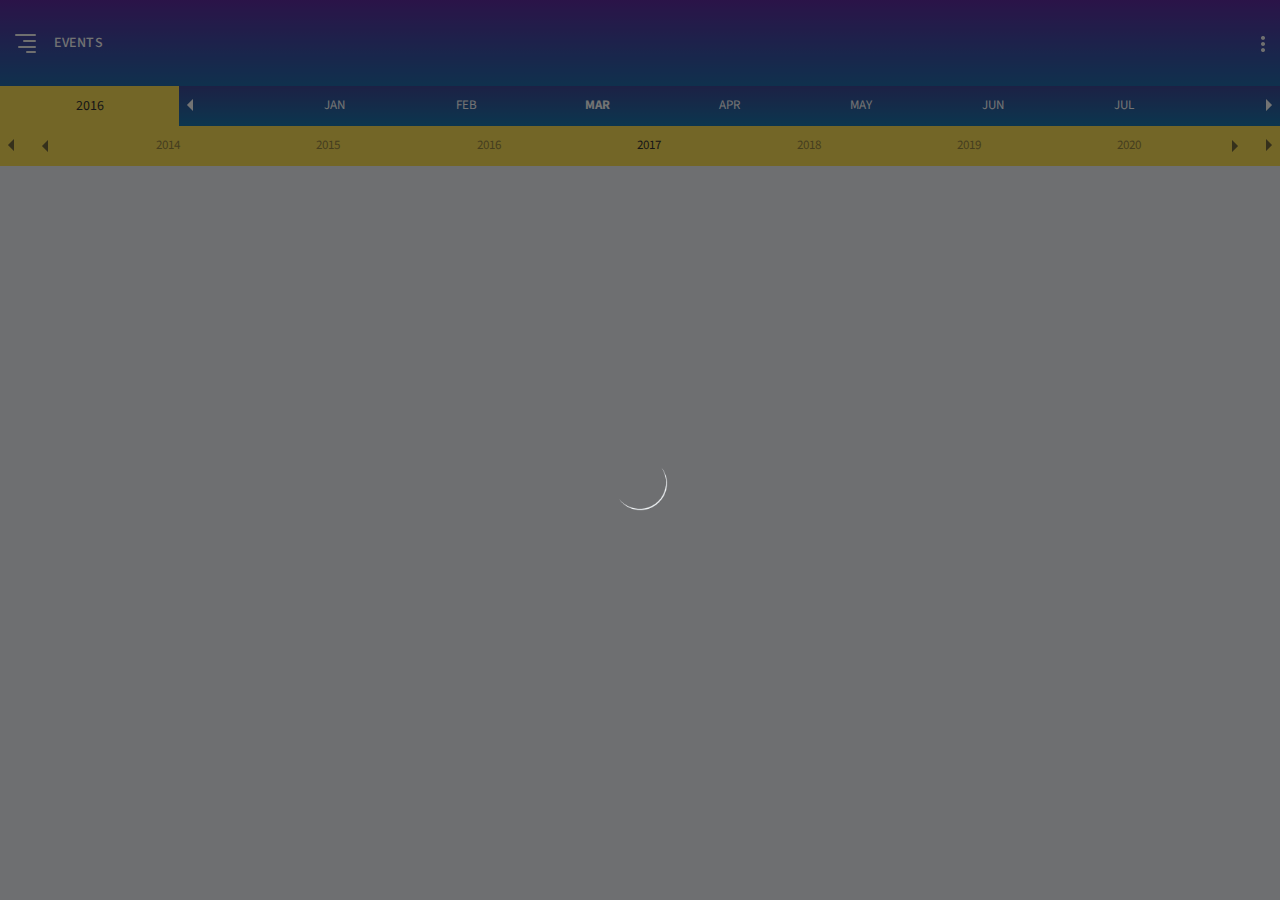
==== commit 97afe5cc: "updated" ====
--- a/events.html
+++ b/events.html
@@ -14,9 +14,9 @@
 <body class="event-page">
 	<header id="pageheader">
 		<div class="header">
-			<div class="panel-control-left"><a href="#"><img alt="Back" src="assets/img/menu2.png" width="21" height="19"></a></div>
+			<div class="panel-control-left"><a href="#"><img alt="Back" src="img/menu2.png" width="21" height="19"></a></div>
 			<div class="site-title"><h4>Events</h4></div>
-			<div class="panel-control-right"><a href="#"><img alt="Menu" src="assets/img/menu-icon.png" width="4" height="16"></a></div>
+			<div class="panel-control-right"><a href="#"><img alt="Menu" src="img/menu-icon.png" width="4" height="16"></a></div>
 		</div>
 	</header>
     <main id="pagecontent">
@@ -24,15 +24,15 @@
 			<div id="events_html">
 <div class="calendar-bottom">
 	<div class="calendar-year"><div class="calendar-month-year-text">2016</div></div>
-	<span class="navigate"><a id="scrollRight" href="#"><img src="assets/img/front-arrow2.png" alt="" width="6" height="12"></a></span>
+	<span class="navigate"><a id="scrollRight" href="#"><img src="img/front-arrow2.png" alt="" width="6" height="12"></a></span>
 	<ul class="month-list">
 		<li class="month-block">JAN</li><li class="month-block">FEB</li><li class="month-block current">MAR</li><li class="month-block">APR</li><li class="month-block">MAY</li><li class="month-block">JUN</li><li class="month-block">JUL</li><li class="month-block">AUG</li><li class="month-block">SEP</li><li class="month-block">OCT</li><li class="month-block">NOV</li><li class="month-block">DEC</li>
 	</ul>
-  <span class="navigate text-right"> <a id="scrollLeft" href="#"><img src="assets/img/back-arrow2.png" alt="" width="6" height="12"></a></span>
+  <span class="navigate text-right"> <a id="scrollLeft" href="#"><img src="img/back-arrow2.png" alt="" width="6" height="12"></a></span>
 </div>
 				
 				<div class="cal-year">
-					<div id="backyear" class="cal-left"><img src="assets/img/back-arrow.png" alt="" width="6" height="12"></div>
+					<div id="backyear" class="cal-left"><img src="img/back-arrow.png" alt="" width="6" height="12"></div>
 					<ul class="year-list">
 						<li class="">2014</li>
 						<li class="">2015</li>
@@ -44,7 +44,7 @@
 						<li class="">2021</li>
 						<li class="">2022</li>
 					</ul>
-					<div id="frontyear" class="cal-right"><img src="assets/img/front-arrow.png" alt="" width="6" height="12"></div>
+					<div id="frontyear" class="cal-right"><img src="img/front-arrow.png" alt="" width="6" height="12"></div>
 				</div>
 				<ul class="media-list media-list-linked event-list">
                 					
@@ -100,7 +100,7 @@
 					<div class="md-content">
 						<div class="success_body">
 							<div class="success_content">
-								<img src="assets/img/success_tick.png" alt="tickmark" width="46" height="46">
+								<img src="img/success_tick.png" alt="tickmark" width="46" height="46">
 													<h4>You are now checked-in for your visit with <span></span></h4>
 								<a class="successdonebtn" id="successlink" href="home.html">ok</a>
 							</div>
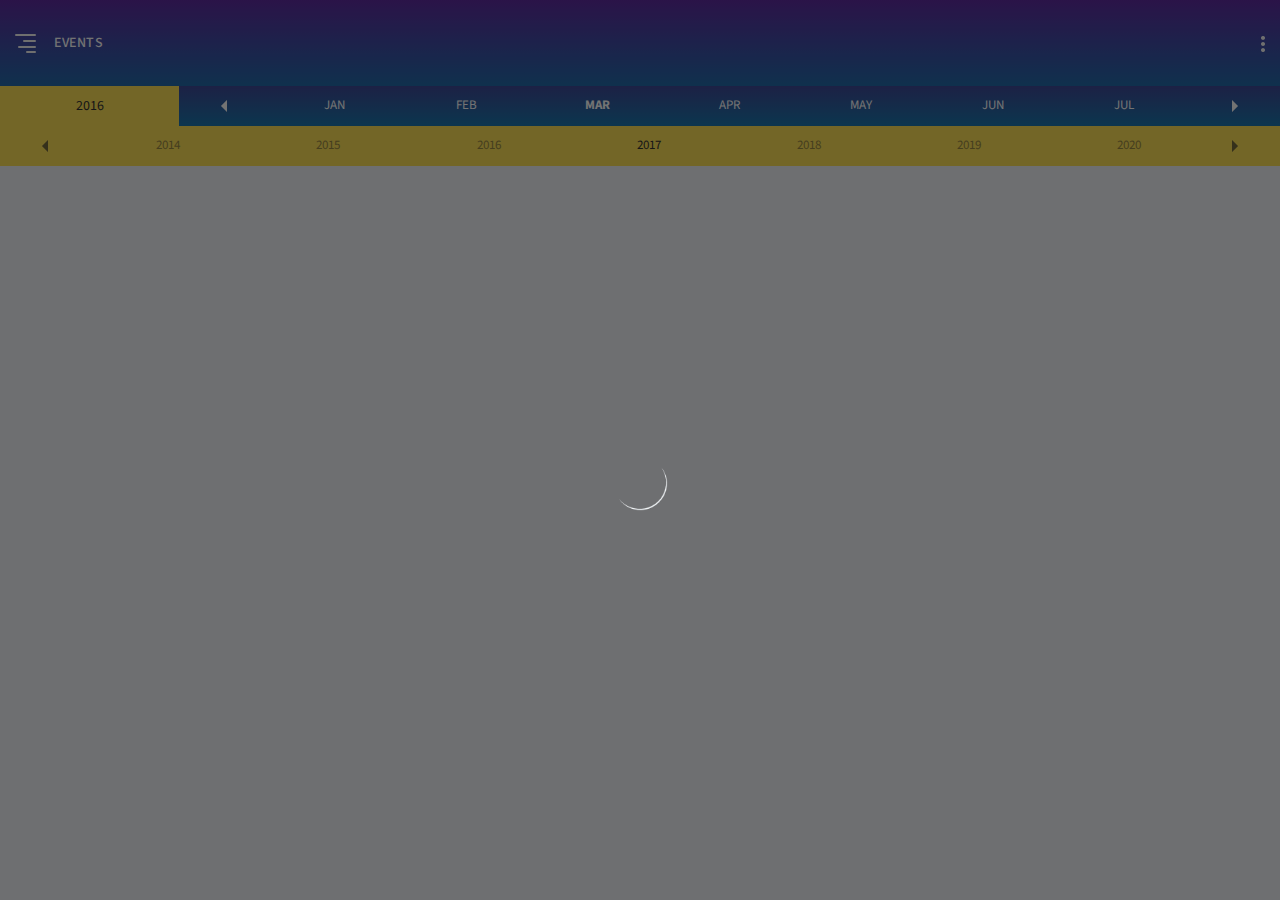
==== commit 9c42ca55: "updated" ====
--- a/events.html
+++ b/events.html
@@ -16,23 +16,26 @@
 		<div class="header">
 			<div class="panel-control-left"><a href="#"><img alt="Back" src="img/menu2.png" width="21" height="19"></a></div>
 			<div class="site-title"><h4>Events</h4></div>
-			<div class="panel-control-right"><a href="#"><img alt="Menu" src="img/menu-icon.png" width="4" height="16"></a></div>
+			<div class="panel-control-right dropdown"><a href="#"class="dropdown-toggle" data-toggle="dropdown"><img alt="Menu" src="img/menu-icon.png" width="4" height="16"></a>
+				<ul class="dropdown-menu dropdown-menu-right">
+					<li><a href="index.html">Logout</a></li>
+				</ul>
+			</div>
 		</div>
 	</header>
     <main id="pagecontent">
         <div id="htmlContent">
 			<div id="events_html">
-<div class="calendar-bottom">
-	<div class="calendar-year"><div class="calendar-month-year-text">2016</div></div>
-	<span class="navigate"><a id="scrollRight" href="#"><img src="img/front-arrow2.png" alt="" width="6" height="12"></a></span>
-	<ul class="month-list">
-		<li class="month-block">JAN</li><li class="month-block">FEB</li><li class="month-block current">MAR</li><li class="month-block">APR</li><li class="month-block">MAY</li><li class="month-block">JUN</li><li class="month-block">JUL</li><li class="month-block">AUG</li><li class="month-block">SEP</li><li class="month-block">OCT</li><li class="month-block">NOV</li><li class="month-block">DEC</li>
-	</ul>
-  <span class="navigate text-right"> <a id="scrollLeft" href="#"><img src="img/back-arrow2.png" alt="" width="6" height="12"></a></span>
-</div>
-				
+				<div class="calendar-bottom">
+					<div class="calendar-year"><div class="calendar-month-year-text">2016</div></div>
+					<a id="scrollRight" href="#" class="navigate month-left"></a>
+					<ul class="month-list">
+						<li class="month-block">JAN</li><li class="month-block">FEB</li><li class="month-block current">MAR</li><li class="month-block">APR</li><li class="month-block">MAY</li><li class="month-block">JUN</li><li class="month-block">JUL</li><li class="month-block">AUG</li><li class="month-block">SEP</li><li class="month-block">OCT</li><li class="month-block">NOV</li><li class="month-block">DEC</li>
+					</ul>
+					<a id="scrollLeft" class="navigate text-right month-right" href="#"></a>
+				</div>
 				<div class="cal-year">
-					<div id="backyear" class="cal-left"><img src="img/back-arrow.png" alt="" width="6" height="12"></div>
+					<a href="#" id="backyear" class="cal-left"></a>
 					<ul class="year-list">
 						<li class="">2014</li>
 						<li class="">2015</li>
@@ -44,13 +47,11 @@
 						<li class="">2021</li>
 						<li class="">2022</li>
 					</ul>
-					<div id="frontyear" class="cal-right"><img src="img/front-arrow.png" alt="" width="6" height="12"></div>
+					<a href="#" id="frontyear" class="cal-right"></a>
 				</div>
 				<ul class="media-list media-list-linked event-list">
-                					
 				</ul>
 			</div>
-            
             <div id="confirmation_html" style="visibility:hidden;">
  <div class="profile-tab2">
 	
--- a/css/theme.css
+++ b/css/theme.css
@@ -75,7 +75,7 @@
 .select2-container--default.select2-container--disabled .select2-selection__choice__remove{display:none;}
 .select2-container--default.select2-container--open.select2-container--above .select2-selection--single, .select2-container--default.select2-container--open.select2-container--above .select2-selection--multiple{border-top-left-radius:0;border-top-right-radius:0;}
 .select2-container--default.select2-container--open.select2-container--below .select2-selection--single, .select2-container--default.select2-container--open.select2-container--below .select2-selection--multiple{border-bottom-left-radius:0;border-bottom-right-radius:0;}
-.select2-container--default .select2-search--dropdown .select2-search__field{background-color:#206a47;border:1px solid #206a47;}
+.select2-container--default .select2-search--dropdown .select2-search__field{background-color:#f8fafc;border:1px solid #e4e4e4;}
 .select2-container--default .select2-search--inline .select2-search__field{background:transparent;border:none;outline:0;box-shadow:none;-webkit-appearance:textfield;}
 .select2-container--default .select2-results > .select2-results__options{max-height:200px;overflow-y:auto;}
 .select2-container--default .select2-results__option[role=group]{padding:0;}
@@ -139,10 +139,6 @@
 #profileHeader h4{color:#fff;display:block;font-family:"Source Sans Pro",sans-serif;font-size:18px;line-height:86px;font-weight:500;margin:0;text-transform:uppercase;letter-spacing:.5;}
 #pageheader{position:relative;}
 #pageheader .logowithbg{text-align:center;padding:10px 0;}
-#banner{background:#6DC437 url(../img/home-hero.jpg) no-repeat center top;background-size:cover;padding:160px 0;text-align:center;}
-.subpagebody #banner{padding:50px 0 30px 0;background-position:center 50%;}
-.subpagebody #banner h2{color:#fff;font-family:"Source Sans Pro",sans-serif;font-size:24px;line-height:1.1;margin:20px 0 0 0;padding:0 10px 0px;text-align:center;font-weight:400;}
-#banner.muserprofile{height:315px;}
 #pagecontent{padding:30px;}
 #pagecontent .chossedoctorlist ul{padding-left:0;margin:0;}
 #pagecontent .chossedoctorlist li{list-style:none;margin:0 0 6px;}
@@ -266,70 +262,11 @@
 #pagecontent .medical-info input[type="text"]{margin-bottom:25px;padding:15px 20px;height:auto;}
 #pageheader .ycmenu{cursor:pointer;margin:0;position:absolute;right:30px;top:30%;padding:0;}
 #pageheader .ycmenu-icons li{background:none repeat scroll 0 0 #fff;height:7px;width:7px;line-height:0;list-style:none outside none;margin-right:0px;margin-top:3px;vertical-align:top;border-radius:50%;}
-#pageheader>ul.ycmlist{background:#46a7ae none repeat scroll 0 0;border-radius:3px;-moz-border-radius:3px;-webkit-border-radius:3px;-o-border-radius:3px;box-shadow:0 0 0 1px rgba(255, 255, 255, 0.65) inset, 0 0 4px rgba(0, 0, 0, 0.2);-moz-box-shadow:0 0 0 1px rgba(255, 255, 255, 0.65) inset, 0 0 4px rgba(0, 0, 0, 0.2);-webkit-box-shadow:0 0 0 1px rgba(255, 255, 255, 0.65) inset, 0 0 4px rgba(0, 0, 0, 0.2);-o-box-shadow:0 0 0 1px rgba(255, 255, 255, 0.65) inset, 0 0 4px rgba(0, 0, 0, 0.2);color:#333;right:23px;list-style:outside none none;margin:0;position:absolute;top:68px;width:170px;z-index:999;padding:0;display:none;}
-#pageheader .ycmlist::after{background:rgba(0, 0, 0, 0) url("../img/menupoparrow.jpg") no-repeat scroll 0 0;content:"";height:12px;position:absolute;right:30px;top:-11px;width:14px;}
-#pageheader>ul.ycmlist li{border-bottom:1px solid #3b959c;margin:0 1px;padding:0;text-align:left;position:relative;}
-#pageheader>ul.ycmlist li:last-child, #pageheader>ul.ycmlist li.lastmenu::after{border:none;}
-#pageheader>ul.ycmlist li a{color:#fff;display:block;font-family:"Source Sans Pro",sans-serif;font-size:14px;line-height:20px;margin:0;padding:8px 10px;}
-.fancybox-wrap,
-.fancybox-skin,
-.fancybox-outer,
-.fancybox-inner,
-.fancybox-image,
-.fancybox-wrap iframe,
-.fancybox-wrap object,
-.fancybox-nav,
-.fancybox-nav span,
-.fancybox-tmp{padding:0;margin:0;border:0;outline:none;vertical-align:top;}
-.fancybox-wrap{position:absolute;top:0;left:0;z-index:8020;}
-.fancybox-skin{position:relative;background:#f9f9f9;color:#444;text-shadow:none;}
-.fancybox-opened{z-index:8030;}
-.fancybox-outer,
-.fancybox-inner{position:relative;}
-.fancybox-inner{overflow:hidden;}
-.fancybox-type-iframe .fancybox-inner{-webkit-overflow-scrolling:touch;}
-.fancybox-error{color:#444;font:14px/20px "Helvetica Neue", Helvetica, Arial, sans-serif;margin:0;padding:15px;white-space:nowrap;}
-.fancybox-image,
-.fancybox-iframe{display:block;width:100%;height:100%;}
-.fancybox-image{max-width:100%;max-height:100%;}
-#fancybox-loading{background-image:url(../img/fancybox/fancybox_sprite.png);}
-#fancybox-loading{position:fixed;top:50%;left:50%;margin-top:-22px;margin-left:-22px;background-position:0 -108px;opacity:0.8;cursor:pointer;z-index:8060;}
-#fancybox-loading div{width:44px;height:44px;background:url(../img/fancybox/fancybox_loading.gif) center center no-repeat;}
-.fancybox-close{position:absolute;top:30px;right:30px;width:30px;height:30px;cursor:pointer;z-index:8040;border:3px solid #fff;-webkit-border-radius:3px;-moz-border-radius:3px;border-radius:3px;color:#fff;background-color:rgba(0, 0, 0, 0.2);text-align:center;}
-.fancybox-close i{font-size:16px;line-height:30px;}
-.fancybox-close:hover{color:#fff;}
-.fancybox-nav{position:absolute;top:0;width:40%;height:100%;cursor:pointer;text-decoration:none;background:transparent url(../img/fancybox/blank.gif);-webkit-tap-highlight-color:rgba(0, 0, 0, 0);z-index:8040;}
-.fancybox-prev{left:0;}
-.fancybox-next{right:0;}
-.fancybox-nav span{position:absolute;top:50%;width:30px;height:30px;margin-top:-16px;cursor:pointer;z-index:8040;visibility:hidden;border:3px solid #fff;-webkit-border-radius:3px;-moz-border-radius:3px;border-radius:3px;color:#fff;background-color:rgba(0, 0, 0, 0.2);text-align:center;}
-.fancybox-nav span i{font-size:16px;line-height:30px;}
-.fancybox-nav span:hover{color:#fff;}
-.fancybox-prev span{left:20px;}
-.fancybox-next span{right:20px;}
-.fancybox-nav:hover span{visibility:visible;}
-.fancybox-tmp{position:absolute;top:-99999px;left:-99999px;max-width:99999px;max-height:99999px;overflow:visible !important;}
-.fancybox-lock{overflow:visible !important;width:auto;}
-.fancybox-lock body{overflow:hidden !important;}
-.fancybox-lock-test{overflow-y:hidden !important;}
-.fancybox-overlay{position:absolute;top:0;left:0;overflow:hidden;display:none;z-index:8010;background:url(../img/fancybox/fancybox_overlay.png);}
-.fancybox-overlay-fixed{position:fixed;bottom:0;right:0;}
-.fancybox-lock .fancybox-overlay{overflow:auto;overflow-y:scroll;}
-.fancybox-title{visibility:hidden;position:relative;z-index:8050;margin-right:45px;}
-.fancybox-opened .fancybox-title{visibility:visible;}
-.fancybox-title-float-wrap{z-index:8050;margin-top:10px;}
-.fancybox-title-float-wrap .child{display:inline-block;font-size:16px;text-transform:uppercase;color:#444;line-height:24px;}
-.fancybox-title-outside-wrap{position:relative;margin-top:10px;color:#fff;}
-.fancybox-title-inside-wrap{padding-top:10px;}
-.fancybox-title-over-wrap{position:absolute;bottom:0;left:0;color:#fff;padding:10px;background:#000;background:rgba(0, 0, 0, 0.8);}
 #personalinfo label.error{color:red;font-weight:100;font-size:15px;margin-top:5px;}
 .customddWrap{position:relative;}
 .selected_icon{position:absolute;right:11px;top:11px;background-image:url("../img/select-normal.png");height:16px;width:16px;}
 .selected_icon.active{background-image:url("../img/select-active.png");}
 .customddSH{height:38px;}
-.customddSH_div{border:1px solid #adadad;box-sizing:border-box;font-size:inherit;outline:medium none;padding:8px;-webkit-transition:border-color 0.3s,box-shadow 0.3s;-moz-transition:border-color 0.3s,box-shadow 0.3s;-o-transition:border-color 0.3s,box-shadow 0.3s;transition:border-color 0.3s,box-shadow 0.3s;width:100%;line-height:normal;background-image:-ms-linear-gradient(top, rgba(255,255,255,1) 0%, rgba(239,239,239,1) 100%);background-image:-moz-linear-gradient(top, rgba(255,255,255,1) 0%, rgba(239,239,239,1) 100%);background-image:-o-linear-gradient(top, rgba(255,255,255,1) 0%, rgba(239,239,239,1) 100%);background-image:-webkit-gradient(linear, left top, left bottom, color-stop(0, rgba(255,255,255,1)), color-stop(100, rgba(239,239,239,1)));background-image:-webkit-linear-gradient(top, rgba(255,255,255,1) 0%, rgba(239,239,239,1) 100%);background-image:linear-gradient(to bottom, rgba(255,255,255,1) 0%, rgba(239,239,239,1) 100%);border:1px solid #adadad;border-radius:3px;-moz-border-radius:3px;-webkit-border-radius:3px;-o-border-radius:3px;box-shadow:0 1px 1px rgba(0, 0, 0, 0.15), 0 1px 0 rgba(255, 255, 255, 1) inset;-moz-box-shadow:0 1px 1px rgba(0, 0, 0, 0.15), 0 1px 0 rgba(255, 255, 255, 1) inset;-webkit-box-shadow:0 1px 1px rgba(0, 0, 0, 0.15), 0 1px 0 rgba(255, 255, 255, 1) inset;-o-box-shadow:0 1px 1px rgba(0, 0, 0, 0.15), 0 1px 0 rgba(255, 255, 255, 1) inset;left:0;position:absolute;top:0;width:100%;z-index:9;}
-.customddSH_div:after{}
-.customddSH_div:before{}
-.customddSH_div span{}
 .profile-complete-page .fancybox-close{background-color:transparent;background-size:100% auto;border:0 none;cursor:pointer;height:25px;position:absolute;right:-13px;top:-8px;width:32px;z-index:8040;}
 .profile-complete-page .fancybox-close:hover{background-color:transparent;}
 .profile-complete-page .fancybox-close{background-image:url("../img/fancybox_sprite.png");}
@@ -341,7 +278,7 @@
 .acResults{background-color:#fff;border:1px solid #9dd2dc;border-radius:0;overflow:hidden;padding:0;z-index:999;}
 .acResults ul li{cursor:pointer;display:block;font:;font-size:17px;margin:0;overflow:hidden;padding:7px 10px;}
 .searchInput .acResults{width:100% !important;}
-#pagecontent .yc-form .form-control.acInput.acLoading{background:rgba(0, 0, 0, 0) url("../img/indicator.gif") no-repeat scroll 98% 48%!important;}
+.yc-form .form-control.acInput.acLoading, .form-control.acInput.acLoading{background:rgba(0, 0, 0, 0) url("../img/indicator.gif") no-repeat scroll 98% 48%!important;}
 .form-group .acResults{}
 .form-group .acResults{border:1px solid #adadad;border-radius:3px;-moz-border-radius:3px;-webkit-border-radius:3px;-o-border-radius:3px;box-shadow:0 1px 1px rgba(0, 0, 0, 0.15), 0 1px 0 rgba(255, 255, 255, 1) inset;-moz-box-shadow:0 1px 1px rgba(0, 0, 0, 0.15), 0 1px 0 rgba(255, 255, 255, 1) inset;-webkit-box-shadow:0 1px 1px rgba(0, 0, 0, 0.15), 0 1px 0 rgba(255, 255, 255, 1) inset;-o-box-shadow:0 1px 1px rgba(0, 0, 0, 0.15), 0 1px 0 rgba(255, 255, 255, 1) inset;background-image:-ms-linear-gradient(top, rgba(255,255,255,1) 0%, rgba(247,247,246,.7) 100%);background-image:-moz-linear-gradient(top, rgba(255,255,255,1) 0%, rgba(247,247,246,.7) 100%);background-image:-o-linear-gradient(top, rgba(255,255,255,1) 0%, rgba(247,247,246,.7) 100%);background-image:-webkit-gradient(linear, left top, left bottom, color-stop(0, rgba(255,255,255,.7)), color-stop(100, rgba(247,247,246,.7)));background-image:-webkit-linear-gradient(top, rgba(255,255,255,1) 0%, rgba(247,247,246,.7) 100%);background-image:linear-gradient(to bottom, rgba(255,255,255,1) 0%, rgba(247,247,246,.7) 100%);margin-top:4px;}
 .form-group .acResults ul{padding:0;margin:0;}
@@ -388,20 +325,6 @@
 #pagecontent .yc-form .select2-container--default .select2-selection--single .select2-selection__arrow{display:none;}
 #pagecontent .yc-form .select2-container--default .select2-selection--single .select2-selection__arrow{display:none;}
 #pagecontent .yc-form .select2-container--default .select2-selection--single{height:35px;padding:7px 12px;}
-.page-id-26770 .select2-results__option.select2-results__message,
-.page-id-26791 .select2-results__option.select2-results__message,
-.page-id-26830 .select2-results__option.select2-results__message{display:none!important;}
-.page-id-26791 .select2-container--open .select2-dropdown--below,
-.page-id-26830 .select2-container--open .select2-dropdown--below{margin-top:-38px !important;}
-.page-id-26791 .medi_add_group_row .select2-container--open .select2-dropdown--below{margin-top:4px!important;}
-.page-id-26791 .select2-container--open .select2-dropdown--above{margin-top:38px !important;}
-.page-id-26791 .medi_add_group_row .select2-container--open .select2-dropdown--above{margin-top:auto !important;}
-.page-id-26791 .select2-container--default .select2-search--dropdown,
-.page-id-26830 .select2-container--default .select2-search--dropdown{padding:3px 10px;border-bottom:1px solid #adadad;}
-.page-id-26791 .select2-container--default .select2-search--dropdown .select2-search__field,
-.page-id-26830 .select2-container--default .select2-search--dropdown .select2-search__field{background:transparent none repeat scroll 0 0;border:0 solid #aaa;padding:4px 0;}
-.page-id-26791 .select2-container--default .select2-search--dropdown::after,
-.page-id-26830 .select2-container--default .select2-search--dropdown::after{background:transparent url("../img/ac-search.png") no-repeat scroll 0 0;bottom:0;content:"";display:block;height:13px;margin:auto;position:absolute;right:8px;top:1px;width:14px;}
 #pagecontent .yc-form .customddWrap .select2-container--default .select2-selection--single .select2-selection__arrow{display:block;height:34px;left:1px;width:34px;}
 #pagecontent .yc-form .customddWrap .select2-container--default .select2-selection--single .select2-selection__arrow b{background:rgba(0, 0, 0, 0) url("../img/dd-normal.png") no-repeat scroll 0 0;border:medium none;bottom:0;height:16px;margin:auto;position:absolute;top:1px;width:16px;left:6px;}
 #pagecontent .yc-form .customddWrap .select2-container--default.select2-container--open .select2-selection--single .select2-selection__arrow b{background:rgba(0, 0, 0, 0) url("../img/dd-expand.png") no-repeat scroll 0 0;height:3px;}
@@ -523,7 +446,7 @@
 .getapp_btn{border:1px solid #ffffff;border-radius:3px;color:#ffffff;display:block;font-size:13px;font-weight:400;height:35px;margin-top:2px;padding:8px 0;text-align:center;text-transform:uppercase;width:63px;}
 .getapp_btn:hover{color:#fff;}
 .loginlogoheader{text-align:center;padding:35px 15px 0;}
-.loginlogotext{font-size:14px;color:#fff;padding:30px 0 0;}
+.loginlogotext{font-size:14px;color:#fff;padding:10px 0 0;}
 .loginlogotext span{font-weight:500;}
 #user-profile_html .chossedoctorlist li a{padding:30px 20px;text-transform:uppercase;border:0!important;border-radius:3px;-moz-border-radius:3px;-webkit-border-radius:3px;-o-border-radius:3px;background:rgba(61, 21, 118, 0.4)!important;padding:8px 10px;margin-bottom:15px;color:#fff;}
 #user-profile_html .chossedoctorlist li{margin:0;}
@@ -615,24 +538,6 @@
 .question-type-button .declinebtn:active{color:#54b5bc;text-shadow:0 0 0 rgba(0, 0, 0, 0);float:left;}
 .question-type-button .ans-button:hover,
 .question-type-button .ans-button:active{opacity:0.8;}
-@media (max-width:1024px){}
-@media (max-width:1000px){}
-@media (max-width:991px){#pagecontent .mobile-first-card p{text-align:center;}
-#pagecontent .mobile-first-card .fileupload-new{display:inherit;}
-}
-@media (max-width:768px){}
-@media (max-width:767px){}
-@media (max-width:640px){body.profile-signup .form-container{margin:60px 2% 20px 2%;padding-bottom:60px;}
-#pagecontent .mobile-first-card{text-align:center;}
-}
-@media (max-width:480px){#banner{display:none;}
-.subpagebody #banner{display:block;}
-.subpagebody #banner h2{font-size:18px;}
-#pagecontent #pagecontent-field{display:inline-block !important;width:100%;}
-body.profile-signup .form-container{margin:20px 2% 20px 2%;}
-#pagecontent .viewscannedimage{}
-.dotstyle{text-align:center;}
-}
 .user-profile-page.profile-page{background-color:#3a49a2;}
 .status-icon{background-color:#c5c1c1;border-radius:50%;display:inline-block;height:8px;margin-top:5px;width:8px;}
 .reminder-list .list-group-item{display:table;height:50px;border-top:0;border-bottom:1px solid #cbcbcb;border-left:0;border-right:0;margin-bottom:0;border-radius:inherit;padding:10px 5px;}
@@ -679,7 +584,6 @@
 .top-menu.nav > li > a:hover, .top-menu.nav > li > a:focus{background-color:#505b5e;}
 .datepicker-inline table thead tr:nth-child(2){display:none;}
 .datepicker table tr td.day:hover, .datepicker table tr td.day.focused{background:#e94715;color:#fff;}
-.home-banner{background-image:url("../img/home-banner.jpg");background-repeat:repeat;height:120px;position:relative;}
 .home-tab > ul{box-shadow:1px 1px 4px #9e9e9e;float:left;list-style:outside none none;margin:0;padding:0;width:100%;background-color:#fff;}
 .home-tab > ul > li{float:left;padding:3px 5px;text-align:center;width:50%;}
 .home-tab > ul > li:first-child{border-right:1px solid #e2e2e2;}
@@ -694,7 +598,6 @@
 .success-cont h3{color:#555;font-size:16px;font-weight:normal;margin:10px 0 0;}
 .success-cont p{color:#555;font-size:12px;font-weight:normal;line-height:inherit;}
 .modal-body.success-cont{padding:25px;}
-@media (max-width:767px){#survey_success .modal-dialog{width:300px;}}
 .question-tab .nav > li > a{top:0;}
 .survey-cont{padding:0 !important;}
 .practicelogo{width:228px;}
@@ -908,7 +811,7 @@
 .header-bottom{background:rgba(63,74,153,1);background:-moz-linear-gradient(top, rgba(63,74,153,1) 0%, rgba(27,120,174,1) 100%);background:-webkit-gradient(left top, left bottom, color-stop(0%, rgba(63,74,153,1)), color-stop(100%, rgba(27,120,174,1)));background:-webkit-linear-gradient(top, rgba(63,74,153,1) 0%, rgba(27,120,174,1) 100%);background:-o-linear-gradient(top, rgba(63,74,153,1) 0%, rgba(27,120,174,1) 100%);background:-ms-linear-gradient(top, rgba(63,74,153,1) 0%, rgba(27,120,174,1) 100%);background:linear-gradient(to bottom, rgba(63,74,153,1) 0%, rgba(27,120,174,1) 100%);filter:progid:DXImageTransform.Microsoft.gradient(startColorstr='#3f4a99', endColorstr='#1b78ae', GradientType=0);min-height:40px;}
 .password-page #pagecontent input[type="submit"], .subpagebody #pagecontent input[type="submit"]{background-color:#ffe258;border:1px solid #ffe258 !important;color:#333;}
 .inner-title{font-size:14px;font-weight:600;}
-.signup-page #pagecontent input[type="submit"]{margin-top:60px;background-color:#ffe258;border:1px solid #ffe258 !important;color:#333;}
+.signup-page #pagecontent input[type="submit"]{margin-top:30px;background-color:#ffe258;border:1px solid #ffe258 !important;color:#333;}
 .signup-page .form-control{height:40px;background-color:#f1f5f9;}
 .signup-page .form-group{margin-bottom:30px;}
 .forgot-password{color:#fff;text-decoration:underline;}
@@ -996,114 +899,60 @@
 .dr-search .acResults{background-color:#f8fafc;border:1px solid #e4e4e4;margin-top:8px;border-radius:4px;width:100% !important;}
 .user-profile-page.doctor-profile-page{background-color:#f3f7fa;}
 .nonclinic.profile-page2.doctor-profile-page{background-color:#f3f7fa;}
-.walkthrough-img {
-    height: 134px;
-    margin: 50px auto;
-    width: 134px;
+.walkthrough-img{height:134px;margin:50px auto;width:134px;}
+.slick-dots li button::before{font-size:30px !important;color:#9cb9bb;opacity:1;width:8px;height:8px;top:-6px;left:-1px;}
+.slick-dots li{margin:0 10px 0 0 !important;padding:0;}
+.slick-dots li:last-child{margin:0 !important;}
+.walkthrough-item{padding:0 15px;}
+.skip{color:#fff;text-decoration:underline;}
+.skip:hover{color:#fff;}
+.walkthrough-text{color:#fff;text-align:center;}
+#pagecontent .walkthrough-btn input[type="submit"]{margin:60px auto;}
+.walkthrough-page #pagecontent{padding:20px;}
+.slick-dots li{cursor:pointer;display:inline-block;height:8px;margin:0 5px;padding:0;position:relative;width:8px;}
+.slick-dots li button{font-size:0;height:8px;padding:0;width:8px;}
+.slick-dots li.slick-active button::before{color:#fff;opacity:1;}
+.cal-icon2::after{background-image:url("../img/calendar2.png");bottom:0;content:"";display:inline-block;height:19px;margin:auto;position:absolute;right:12px;top:0;width:18px;z-index:99;}
+#consent input[type="checkbox"]:not(old){margin-top:3px;opacity:1;width:auto;}
+.view-pro-det .form-group{border-bottom:1px solid #ddd;padding:7px 15px 5px;margin:0 !important;}
+#pagecontent .view-pro-det .form-control{font-weight:400 !important;height:18px;margin:0;min-height:18px;padding:3px 0 4px;border:0;background-color:transparent;border-radius:0;}
+#pagecontent .view-pro-det .medical-info input[type="text"]{height:24px;margin:0;padding:3px 0 4px;}
+.view-pro-det .form-group label{color:#333;font-family:"Source Sans Pro",sans-serif;font-size:13px !important;font-weight:600 !important;line-height:18px;margin:0;}
+.view-pro-det ul.mediList li{background-color:transparent;border:0;padding:0;}
+.view-pro-det ul.mediList li .removelist{display:none;}
+.has-error .form-control, span.has-error{border-color:#a94442 !important;box-shadow:0 1px 1px rgba(0, 0, 0, 0.075) inset !important;}
+#pagecontent #medical-info_html .yc-form .select2-container--default .select2-selection--multiple{border:1px solid #e4e4e4;color:#fff !important;box-shadow:inherit;font-family:"Source Sans Pro",sans-serif!important;font-size:13px !important;font-weight:normal !important;letter-spacing:0.5px;padding:6px;min-width:auto;background:#f8fafc;}
+#medical-info_html .select2-dropdown{background-color:#f8fafc;border:1px solid #e4e4e4;padding:0 10px;color:#333;border-radius:3px;}
+#medical-info_html .select2-results li.select2-results__option{border-bottom:1px solid #e4e4e4;color:#fff;padding:5px !important;}
+#medical-info_html .select2-results li.select2-results__option:last-child{border-bottom:0;}
+#medical-info_html .select2-container--default .select2-results__option--highlighted[aria-selected]{color:#ffe258;}
+#pagecontent #medical-info_html .yc-form .yc-input{height:35px;background:#f8fafc;border:1px solid #e4e4e4;color:#333 !important;box-shadow:inherit;font-family:"Source Sans Pro",sans-serif!important;font-size:13px !important;font-weight:normal !important;letter-spacing:0.5px;padding:6px 15px;min-width:auto;}
+.dotstyle.walkthrough-dot{background:rgba(0, 0, 0, 0) none repeat scroll 0 0;}
+.dotstyle.walkthrough-dot li{height:8px;width:8px;}
+.walkthrough-dot.dotstyle-smalldotstroke li.current{border:4px solid #fff;}
+.walkthrough-dot.dotstyle-smalldotstroke li{border:4px solid #9cb9bb;}
+.walkthrough-dot.dotstyle-smalldotstroke li a{background-color:#9cb9bb;}
+#consent label{color:#fff;}
+.cal-icon2::after{background-image:url("../img/calendar2.png");display:inline-block;content:"";width:18px;height:19px;position:absolute;right:12px;top:0;bottom:0;margin:auto;z-index:99;}
+#consent .checkbox{margin-left:10px;}
+.has-error .input-group-addon{background-color:#f1f5f9;}
+.mycare-list .speciality{display:block;overflow:hidden;text-overflow:ellipsis;white-space:normal;width:100%;}
+@media (max-width:991px){#pagecontent .mobile-first-card p{text-align:center;}
+#pagecontent .mobile-first-card .fileupload-new{display:inherit;}
 }
-.slick-dots li button::before {
-    font-size: 30px !important;
-	color: #9cb9bb;
-	opacity:1;
-	width: 8px;
-	height: 8px;
-	top: -6px;
-	left: -1px;
+@media (max-width:767px){#survey_success .modal-dialog{width:300px;}}
+@media (max-width:640px){body.profile-signup .form-container{margin:60px 2% 20px 2%;padding-bottom:60px;}
+#pagecontent .mobile-first-card{text-align:center;}
 }
-.slick-dots li {
-    margin: 0 10px 0 0 !important;
-	padding: 0;
+@media (max-width:480px){#pagecontent #pagecontent-field{display:inline-block !important;width:100%;}
+body.profile-signup .form-container{margin:20px 2% 20px 2%;}
+#pagecontent .viewscannedimage{}
+.dotstyle{text-align:center;}
 }
-.slick-dots li:last-child {
-    margin: 0 !important;
+.gender-select .select2-container .select2-selection--single {
+	height:40px;
+	padding:5px 0;
 }
-.walkthrough-item {
-    padding: 0 15px;
-}
-.skip {
-    color: #fff;
-    text-decoration: underline;
-}
-.skip:hover {
-    color: #fff;
-}
-.walkthrough-text {
-    color: #fff;
-    text-align: center;
-}
-#pagecontent .walkthrough-btn input[type="submit"] {margin: 60px auto;}
-.walkthrough-page #pagecontent {padding:20px;}
-.slick-dots li {
-    cursor: pointer;
-    display: inline-block;
-    height: 8px;
-    margin: 0 5px;
-    padding: 0;
-    position: relative;
-    width: 8px;
-}
-.slick-dots li button {
-    font-size: 0;
-    height: 8px;
-    padding: 0;
-    width: 8px;
-}
-.slick-dots li.slick-active button::before {
-    color: #fff;
-    opacity: 1;
-}
-.cal-icon2::after {
-    background-image: url("../img/calendar2.png");
-    bottom: 0;
-    content: "";
-    display: inline-block;
-    height: 19px;
-    margin: auto;
-    position: absolute;
-    right: 12px;
-    top: 0;
-    width: 18px;
-    z-index: 99;
-}
-#consent input[type="checkbox"]:not(old) {
-    margin-top: 3px;
-    opacity: 1;
-    width: auto;
-}
-
- .view-pro-det .form-group {
-       border-bottom: 1px solid #ddd;
-   padding: 7px 15px 5px;
-       margin:0 !important;
-}
-#pagecontent .view-pro-det  .form-control {
-   font-weight: 400 !important;
-   height: 18px;
-   margin: 0;
-   min-height: 18px;
-   padding: 3px 0 4px;
-       border: 0;
-       background-color: transparent;
-       border-radius: 0;
-}
-#pagecontent .view-pro-det .medical-info input[type="text"] {
-   height: 18px;
-   margin: 0;
-   padding: 3px 0 4px;
-}
-.view-pro-det .form-group label {
-       color: #333;
-   font-family: "Source Sans Pro",sans-serif;
-   font-size: 13px !important;
-   font-weight: 600 !important;
-   line-height: 18px;
-   margin: 0;
-}
-.view-pro-det ul.mediList li{background-color: transparent;
-   border:0;padding:0;}
-.view-pro-det ul.mediList li .removelist {display:none;}
-
-.has-error .form-control, span.has-error {
-    border-color: #a94442 !important;
-    box-shadow: 0 1px 1px rgba(0, 0, 0, 0.075) inset !important;
-}+.gender-select .select2-container--default .select2-selection--single .select2-selection__arrow {height: 40px;}
+.gender-select .select2-container--default.select2-container--open.select2-container--below .select2-selection--single {border-bottom-left-radius: 4px;border-bottom-right-radius: 4px;}
+.page-view-profile .dotstyle {margin: -20px -15px 15px;}